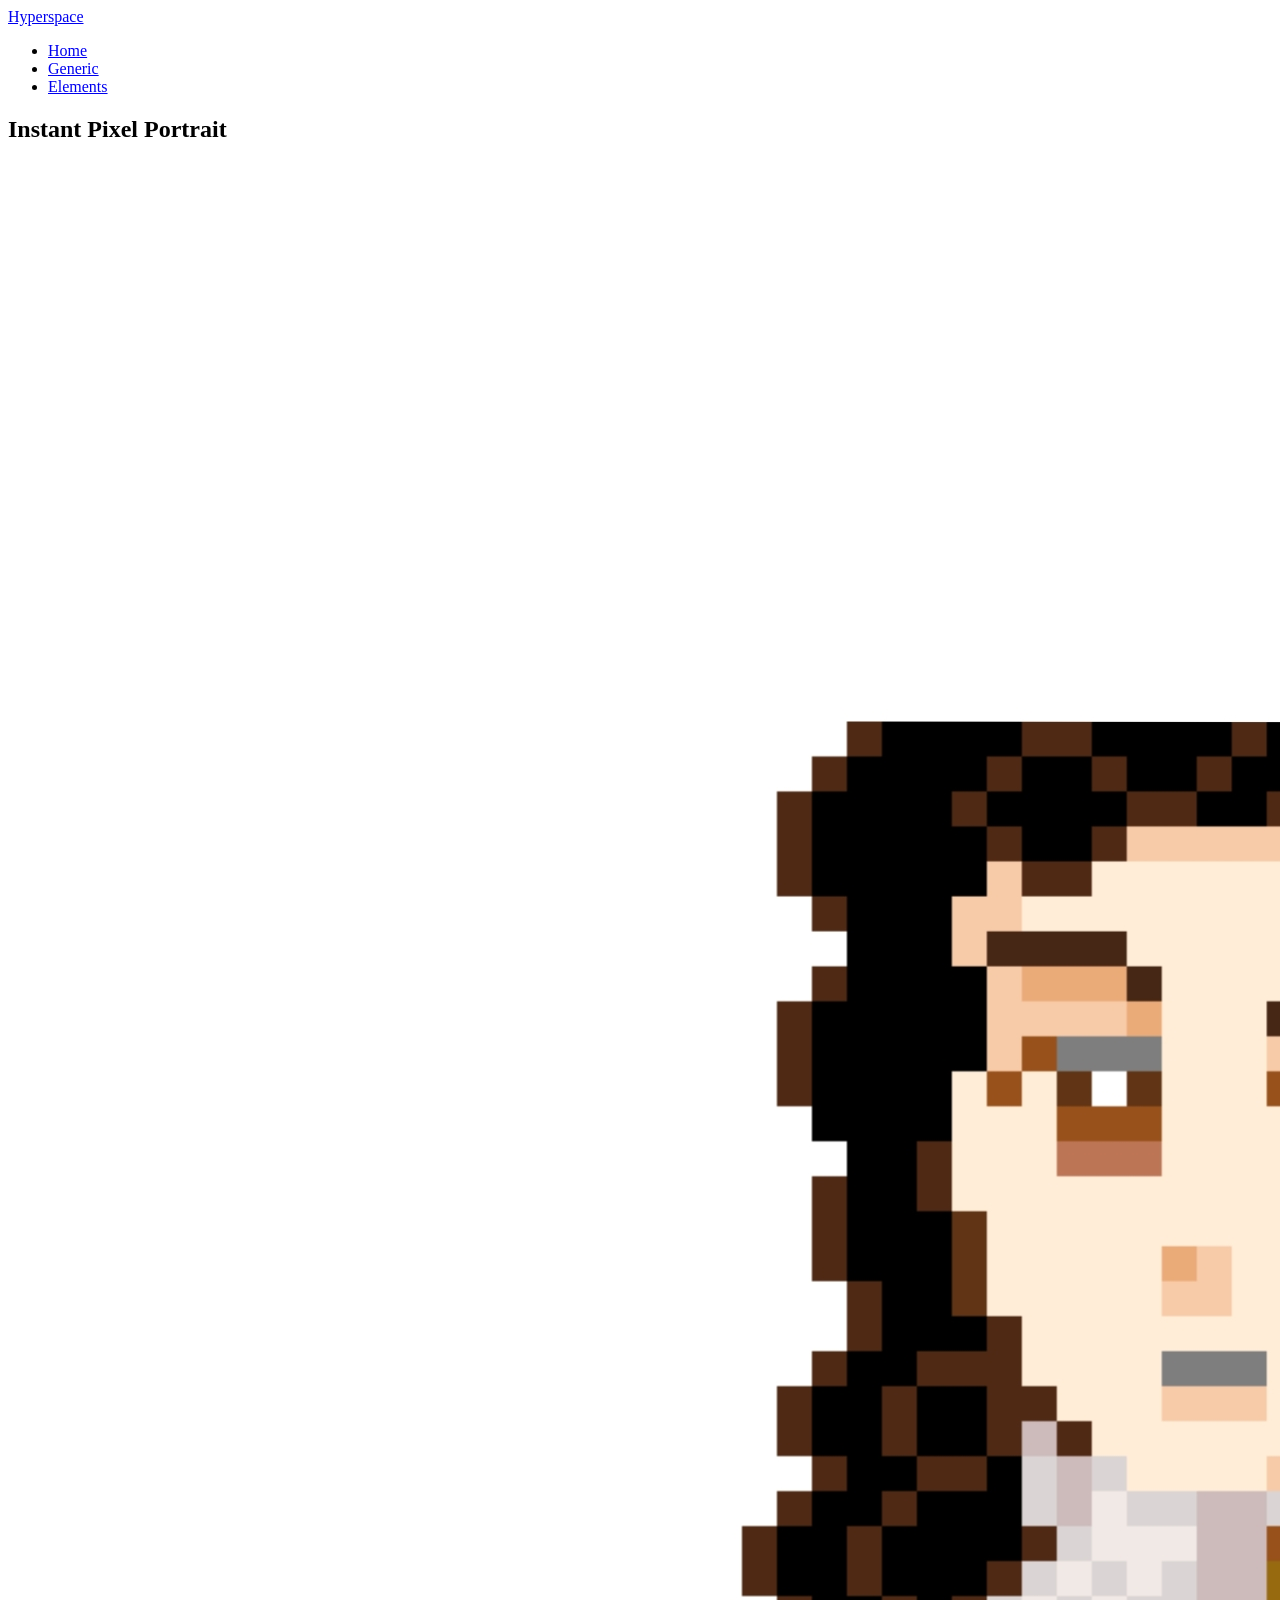
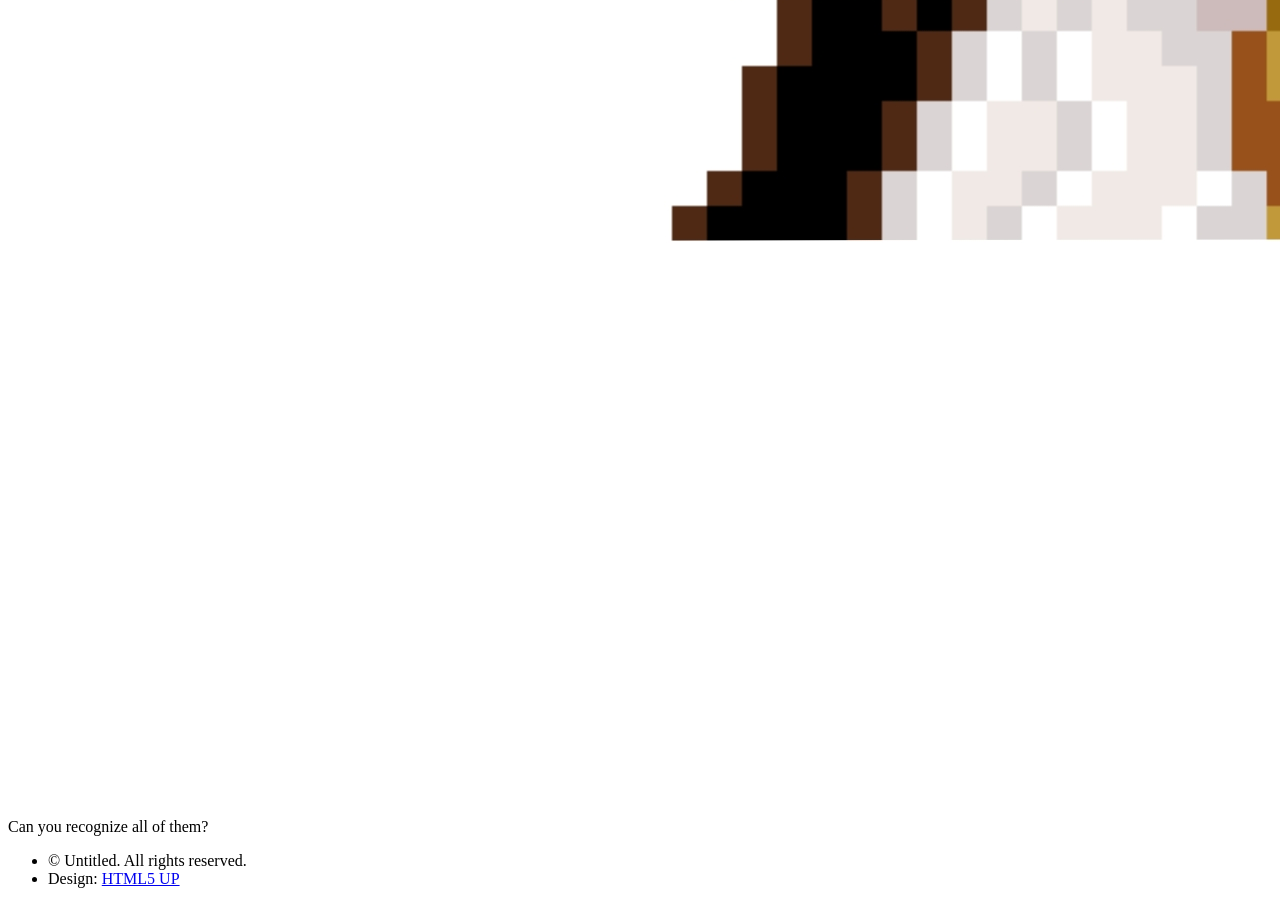
==== generic.html @ 54be9de3 "Add files via upload" ====
<!DOCTYPE HTML>
<!--
	Hyperspace by HTML5 UP
	html5up.net | @ajlkn
	Free for personal and commercial use under the CCA 3.0 license (html5up.net/license)
-->
<html>
	<head>
		<title>Generic - Hyperspace by HTML5 UP</title>
		<meta charset="utf-8" />
		<meta name="viewport" content="width=device-width, initial-scale=1, user-scalable=no" />
		<link rel="stylesheet" href="assets/css/main.css" />
		<noscript><link rel="stylesheet" href="assets/css/noscript.css" /></noscript>
	</head>
	<body class="is-preload">

		<!-- Header -->
			<header id="header">
				<a href="index.html" class="title">Hyperspace</a>
				<nav>
					<ul>
						<li><a href="index.html">Home</a></li>
						<li><a href="generic.html" class="active">Generic</a></li>
						<li><a href="elements.html">Elements</a></li>
					</ul>
				</nav>
			</header>

		<!-- Wrapper -->
			<div id="wrapper">

				<!-- Main -->
					<section id="main" class="wrapper">
						<div class="inner">
							<h1 class="major">Instant Pixel Portrait</h1>
							<span class="image fit"><img src="images/pic04.jpg" alt="" /></span>
							<p>Can you recognize all of them?</p>
						</div>
					</section>

			</div>

		<!-- Footer -->
			<footer id="footer" class="wrapper alt">
				<div class="inner">
					<ul class="menu">
						<li>&copy; Untitled. All rights reserved.</li><li>Design: <a href="http://html5up.net">HTML5 UP</a></li>
					</ul>
				</div>
			</footer>

		<!-- Scripts -->
			<script src="assets/js/jquery.min.js"></script>
			<script src="assets/js/jquery.scrollex.min.js"></script>
			<script src="assets/js/jquery.scrolly.min.js"></script>
			<script src="assets/js/browser.min.js"></script>
			<script src="assets/js/breakpoints.min.js"></script>
			<script src="assets/js/util.js"></script>
			<script src="assets/js/main.js"></script>

	</body>
</html>
---- assets/css/main.css ----
@import url(fontawesome-all.min.css);

/*
	Hyperspace by HTML5 UP
	html5up.net | @ajlkn
	Free for personal and commercial use under the CCA 3.0 license (html5up.net/license)
*/

html, body, div, span, applet, object,
iframe, h1, h2, h3, h4, h5, h6, p, blockquote,
pre, a, abbr, acronym, address, big, cite,
code, del, dfn, em, img, ins, kbd, q, s, samp,
small, strike, strong, sub, sup, tt, var, b,
u, i, center, dl, dt, dd, ol, ul, li, fieldset,
form, label, legend, table, caption, tbody,
tfoot, thead, tr, th, td, article, aside,
canvas, details, embed, figure, figcaption,
footer, header, hgroup, menu, nav, output, ruby,
section, summary, time, mark, audio, video {
	margin: 0;
	padding: 0;
	border: 0;
	font-size: 100%;
	font: inherit;
	vertical-align: baseline;}

article, aside, details, figcaption, figure,
footer, header, hgroup, menu, nav, section {
	display: block;}

body {
	line-height: 1;
}

ol, ul {
	list-style: none;
}

blockquote, q {
	quotes: none;
}

	blockquote:before, blockquote:after, q:before, q:after {
		content: '';
		content: none;
	}

table {
	border-collapse: collapse;
	border-spacing: 0;
}

body {
	-webkit-text-size-adjust: none;
}

mark {
	background-color: transparent;
	color: inherit;
}

input::-moz-focus-inner {
	border: 0;
	padding: 0;
}

input, select, textarea {
	-moz-appearance: none;
	-webkit-appearance: none;
	-ms-appearance: none;
	appearance: none;
}

/* Basic */

	@-ms-viewport {
		width: device-width;
	}

	body {
		-ms-overflow-style: scrollbar;
	}

	@media screen and (max-width: 480px) {

		html, body {
			min-width: 320px;
		}

	}

	html {
		box-sizing: border-box;
	}

	*, *:before, *:after {
		box-sizing: inherit;
	}

	body {
		background: #312450;
	}

		body.is-preload *, body.is-preload *:before, body.is-preload *:after {
			-moz-animation: none !important;
			-webkit-animation: none !important;
			-ms-animation: none !important;
			animation: none !important;
			-moz-transition: none !important;
			-webkit-transition: none !important;
			-ms-transition: none !important;
			transition: none !important;
		}

/* Type */

	body, input, select, textarea {
		color: rgba(255, 255, 255, 0.55);
		font-family: Arial, Helvetica, sans-serif;
		font-size: 16.5pt;
		font-weight: normal;
		line-height: 1.75;
	}

		@media screen and (max-width: 1680px) {

			body, input, select, textarea {
				font-size: 13pt;
			}

		}

		@media screen and (max-width: 1280px) {

			body, input, select, textarea {
				font-size: 12pt;
			}

		}

		@media screen and (max-width: 360px) {

			body, input, select, textarea {
				font-size: 11pt;
			}

		}

	a {
		-moz-transition: color 0.2s ease, border-bottom-color 0.2s ease;
		-webkit-transition: color 0.2s ease, border-bottom-color 0.2s ease;
		-ms-transition: color 0.2s ease, border-bottom-color 0.2s ease;
		transition: color 0.2s ease, border-bottom-color 0.2s ease;
		border-bottom: dotted 1px rgba(255, 255, 255, 0.35);
		color: inherit;
		text-decoration: none;
	}

		a:hover {
			border-bottom-color: transparent;
			color: #ffffff;
		}

	strong, b {
		color: #ffffff;
		font-weight: bold;
	}

	em, i {
		font-style: italic;
	}

	p {
		margin: 0 0 2em 0;
	}

	h1, h2, h3, h4, h5, h6 {
		color: #ffffff;
		font-weight: bold;
		line-height: 1.5;
		margin: 0 0 0.5em 0;
	}

		h1 a, h2 a, h3 a, h4 a, h5 a, h6 a {
			color: inherit;
			text-decoration: none;
		}

	h1 {
		font-size: 2.75em;
	}

		h1.major {
			margin: 0 0 1.3em 0;
			position: relative;
			padding-bottom: 0.35em;
		}

			h1.major:after {
				background-image: -moz-linear-gradient(to right, #5e42a6, #b74e91);
				background-image: -webkit-linear-gradient(to right, #5e42a6, #b74e91);
				background-image: -ms-linear-gradient(to right, #5e42a6, #b74e91);
				background-image: linear-gradient(to right, #5e42a6, #b74e91);
				-moz-transition: max-width 0.2s ease;
				-webkit-transition: max-width 0.2s ease;
				-ms-transition: max-width 0.2s ease;
				transition: max-width 0.2s ease;
				border-radius: 0.2em;
				bottom: 0;
				content: '';
				height: 0.05em;
				position: absolute;
				right: 0;
				width: 100%;
			}

	h2 {
		font-size: 1.75em;
	}

	h3 {
		font-size: 1.1em;
	}

	h4 {
		font-size: 1em;
	}

	h5 {
		font-size: 0.8em;
	}

	h6 {
		font-size: 0.6em;
	}

	@media screen and (max-width: 736px) {

		h1 {
			font-size: 2em;
		}

		h2 {
			font-size: 1.25em;
		}

		h3 {
			font-size: 1em;
		}

		h4 {
			font-size: 0.8em;
		}

		h5 {
			font-size: 0.6em;
		}

		h6 {
			font-size: 0.6em;
		}

	}

	sub {
		font-size: 0.8em;
		position: relative;
		top: 0.5em;
	}

	sup {
		font-size: 0.8em;
		position: relative;
		top: -0.5em;
	}

	blockquote {
		border-left: solid 4px rgba(255, 255, 255, 0.15);
		font-style: italic;
		margin: 0 0 2em 0;
		padding: 0.5em 0 0.5em 2em;
	}

	code {
		background: rgba(255, 255, 255, 0.05);
		border-radius: 0.25em;
		border: solid 1px rgba(255, 255, 255, 0.15);
		font-family: "Courier New", monospace;
		font-size: 0.9em;
		margin: 0 0.25em;
		padding: 0.25em 0.65em;
	}

	pre {
		-webkit-overflow-scrolling: touch;
		font-family: "Courier New", monospace;
		font-size: 0.9em;
		margin: 0 0 2em 0;
	}

		pre code {
			display: block;
			line-height: 1.75em;
			padding: 1em 1.5em;
			overflow-x: auto;
		}

	hr {
		border: 0;
		border-bottom: solid 1px rgba(255, 255, 255, 0.15);
		margin: 2em 0;
	}

		hr.major {
			margin: 3em 0;
		}

	.align-left {
		text-align: left;
	}

	.align-center {
		text-align: center;
	}

	.align-right {
		text-align: right;
	}

/* Row */

	.row {
		display: flex;
		flex-wrap: wrap;
		box-sizing: border-box;
		align-items: stretch;
	}

		.row > * {
			box-sizing: border-box;
		}

		.row.gtr-uniform > * > :last-child {
			margin-bottom: 0;
		}

		.row.aln-left {
			justify-content: flex-start;
		}

		.row.aln-center {
			justify-content: center;
		}

		.row.aln-right {
			justify-content: flex-end;
		}

		.row.aln-top {
			align-items: flex-start;
		}

		.row.aln-middle {
			align-items: center;
		}

		.row.aln-bottom {
			align-items: flex-end;
		}

		.row > .imp {
			order: -1;
		}

		.row > .col-1 {
			width: 8.33333%;
		}

		.row > .off-1 {
			margin-left: 8.33333%;
		}

		.row > .col-2 {
			width: 16.66667%;
		}

		.row > .off-2 {
			margin-left: 16.66667%;
		}

		.row > .col-3 {
			width: 25%;
		}

		.row > .off-3 {
			margin-left: 25%;
		}

		.row > .col-4 {
			width: 33.33333%;
		}

		.row > .off-4 {
			margin-left: 33.33333%;
		}

		.row > .col-5 {
			width: 41.66667%;
		}

		.row > .off-5 {
			margin-left: 41.66667%;
		}

		.row > .col-6 {
			width: 50%;
		}

		.row > .off-6 {
			margin-left: 50%;
		}

		.row > .col-7 {
			width: 58.33333%;
		}

		.row > .off-7 {
			margin-left: 58.33333%;
		}

		.row > .col-8 {
			width: 66.66667%;
		}

		.row > .off-8 {
			margin-left: 66.66667%;
		}

		.row > .col-9 {
			width: 75%;
		}

		.row > .off-9 {
			margin-left: 75%;
		}

		.row > .col-10 {
			width: 83.33333%;
		}

		.row > .off-10 {
			margin-left: 83.33333%;
		}

		.row > .col-11 {
			width: 91.66667%;
		}

		.row > .off-11 {
			margin-left: 91.66667%;
		}

		.row > .col-12 {
			width: 100%;
		}

		.row > .off-12 {
			margin-left: 100%;
		}

		.row.gtr-0 {
			margin-top: 0;
			margin-left: 0em;
		}

			.row.gtr-0 > * {
				padding: 0 0 0 0em;
			}

			.row.gtr-0.gtr-uniform {
				margin-top: 0em;
			}

				.row.gtr-0.gtr-uniform > * {
					padding-top: 0em;
				}

		.row.gtr-25 {
			margin-top: 0;
			margin-left: -0.375em;
		}

			.row.gtr-25 > * {
				padding: 0 0 0 0.375em;
			}

			.row.gtr-25.gtr-uniform {
				margin-top: -0.375em;
			}

				.row.gtr-25.gtr-uniform > * {
					padding-top: 0.375em;
				}

		.row.gtr-50 {
			margin-top: 0;
			margin-left: -0.75em;
		}

			.row.gtr-50 > * {
				padding: 0 0 0 0.75em;
			}

			.row.gtr-50.gtr-uniform {
				margin-top: -0.75em;
			}

				.row.gtr-50.gtr-uniform > * {
					padding-top: 0.75em;
				}

		.row {
			margin-top: 0;
			margin-left: -1.5em;
		}

			.row > * {
				padding: 0 0 0 1.5em;
			}

			.row.gtr-uniform {
				margin-top: -1.5em;
			}

				.row.gtr-uniform > * {
					padding-top: 1.5em;
				}

		.row.gtr-150 {
			margin-top: 0;
			margin-left: -2.25em;
		}

			.row.gtr-150 > * {
				padding: 0 0 0 2.25em;
			}

			.row.gtr-150.gtr-uniform {
				margin-top: -2.25em;
			}

				.row.gtr-150.gtr-uniform > * {
					padding-top: 2.25em;
				}

		.row.gtr-200 {
			margin-top: 0;
			margin-left: -3em;
		}

			.row.gtr-200 > * {
				padding: 0 0 0 3em;
			}

			.row.gtr-200.gtr-uniform {
				margin-top: -3em;
			}

				.row.gtr-200.gtr-uniform > * {
					padding-top: 3em;
				}

		@media screen and (max-width: 1680px) {

			.row {
				display: flex;
				flex-wrap: wrap;
				box-sizing: border-box;
				align-items: stretch;
			}

				.row > * {
					box-sizing: border-box;
				}

				.row.gtr-uniform > * > :last-child {
					margin-bottom: 0;
				}

				.row.aln-left {
					justify-content: flex-start;
				}

				.row.aln-center {
					justify-content: center;
				}

				.row.aln-right {
					justify-content: flex-end;
				}

				.row.aln-top {
					align-items: flex-start;
				}

				.row.aln-middle {
					align-items: center;
				}

				.row.aln-bottom {
					align-items: flex-end;
				}

				.row > .imp-xlarge {
					order: -1;
				}

				.row > .col-1-xlarge {
					width: 8.33333%;
				}

				.row > .off-1-xlarge {
					margin-left: 8.33333%;
				}

				.row > .col-2-xlarge {
					width: 16.66667%;
				}

				.row > .off-2-xlarge {
					margin-left: 16.66667%;
				}

				.row > .col-3-xlarge {
					width: 25%;
				}

				.row > .off-3-xlarge {
					margin-left: 25%;
				}

				.row > .col-4-xlarge {
					width: 33.33333%;
				}

				.row > .off-4-xlarge {
					margin-left: 33.33333%;
				}

				.row > .col-5-xlarge {
					width: 41.66667%;
				}

				.row > .off-5-xlarge {
					margin-left: 41.66667%;
				}

				.row > .col-6-xlarge {
					width: 50%;
				}

				.row > .off-6-xlarge {
					margin-left: 50%;
				}

				.row > .col-7-xlarge {
					width: 58.33333%;
				}

				.row > .off-7-xlarge {
					margin-left: 58.33333%;
				}

				.row > .col-8-xlarge {
					width: 66.66667%;
				}

				.row > .off-8-xlarge {
					margin-left: 66.66667%;
				}

				.row > .col-9-xlarge {
					width: 75%;
				}

				.row > .off-9-xlarge {
					margin-left: 75%;
				}

				.row > .col-10-xlarge {
					width: 83.33333%;
				}

				.row > .off-10-xlarge {
					margin-left: 83.33333%;
				}

				.row > .col-11-xlarge {
					width: 91.66667%;
				}

				.row > .off-11-xlarge {
					margin-left: 91.66667%;
				}

				.row > .col-12-xlarge {
					width: 100%;
				}

				.row > .off-12-xlarge {
					margin-left: 100%;
				}

				.row.gtr-0 {
					margin-top: 0;
					margin-left: 0em;
				}

					.row.gtr-0 > * {
						padding: 0 0 0 0em;
					}

					.row.gtr-0.gtr-uniform {
						margin-top: 0em;
					}

						.row.gtr-0.gtr-uniform > * {
							padding-top: 0em;
						}

				.row.gtr-25 {
					margin-top: 0;
					margin-left: -0.375em;
				}

					.row.gtr-25 > * {
						padding: 0 0 0 0.375em;
					}

					.row.gtr-25.gtr-uniform {
						margin-top: -0.375em;
					}

						.row.gtr-25.gtr-uniform > * {
							padding-top: 0.375em;
						}

				.row.gtr-50 {
					margin-top: 0;
					margin-left: -0.75em;
				}

					.row.gtr-50 > * {
						padding: 0 0 0 0.75em;
					}

					.row.gtr-50.gtr-uniform {
						margin-top: -0.75em;
					}

						.row.gtr-50.gtr-uniform > * {
							padding-top: 0.75em;
						}

				.row {
					margin-top: 0;
					margin-left: -1.5em;
				}

					.row > * {
						padding: 0 0 0 1.5em;
					}

					.row.gtr-uniform {
						margin-top: -1.5em;
					}

						.row.gtr-uniform > * {
							padding-top: 1.5em;
						}

				.row.gtr-150 {
					margin-top: 0;
					margin-left: -2.25em;
				}

					.row.gtr-150 > * {
						padding: 0 0 0 2.25em;
					}

					.row.gtr-150.gtr-uniform {
						margin-top: -2.25em;
					}

						.row.gtr-150.gtr-uniform > * {
							padding-top: 2.25em;
						}

				.row.gtr-200 {
					margin-top: 0;
					margin-left: -3em;
				}

					.row.gtr-200 > * {
						padding: 0 0 0 3em;
					}

					.row.gtr-200.gtr-uniform {
						margin-top: -3em;
					}

						.row.gtr-200.gtr-uniform > * {
							padding-top: 3em;
						}

		}

		@media screen and (max-width: 1280px) {

			.row {
				display: flex;
				flex-wrap: wrap;
				box-sizing: border-box;
				align-items: stretch;
			}

				.row > * {
					box-sizing: border-box;
				}

				.row.gtr-uniform > * > :last-child {
					margin-bottom: 0;
				}

				.row.aln-left {
					justify-content: flex-start;
				}

				.row.aln-center {
					justify-content: center;
				}

				.row.aln-right {
					justify-content: flex-end;
				}

				.row.aln-top {
					align-items: flex-start;
				}

				.row.aln-middle {
					align-items: center;
				}

				.row.aln-bottom {
					align-items: flex-end;
				}

				.row > .imp-large {
					order: -1;
				}

				.row > .col-1-large {
					width: 8.33333%;
				}

				.row > .off-1-large {
					margin-left: 8.33333%;
				}

				.row > .col-2-large {
					width: 16.66667%;
				}

				.row > .off-2-large {
					margin-left: 16.66667%;
				}

				.row > .col-3-large {
					width: 25%;
				}

				.row > .off-3-large {
					margin-left: 25%;
				}

				.row > .col-4-large {
					width: 33.33333%;
				}

				.row > .off-4-large {
					margin-left: 33.33333%;
				}

				.row > .col-5-large {
					width: 41.66667%;
				}

				.row > .off-5-large {
					margin-left: 41.66667%;
				}

				.row > .col-6-large {
					width: 50%;
				}

				.row > .off-6-large {
					margin-left: 50%;
				}

				.row > .col-7-large {
					width: 58.33333%;
				}

				.row > .off-7-large {
					margin-left: 58.33333%;
				}

				.row > .col-8-large {
					width: 66.66667%;
				}

				.row > .off-8-large {
					margin-left: 66.66667%;
				}

				.row > .col-9-large {
					width: 75%;
				}

				.row > .off-9-large {
					margin-left: 75%;
				}

				.row > .col-10-large {
					width: 83.33333%;
				}

				.row > .off-10-large {
					margin-left: 83.33333%;
				}

				.row > .col-11-large {
					width: 91.66667%;
				}

				.row > .off-11-large {
					margin-left: 91.66667%;
				}

				.row > .col-12-large {
					width: 100%;
				}

				.row > .off-12-large {
					margin-left: 100%;
				}

				.row.gtr-0 {
					margin-top: 0;
					margin-left: 0em;
				}

					.row.gtr-0 > * {
						padding: 0 0 0 0em;
					}

					.row.gtr-0.gtr-uniform {
						margin-top: 0em;
					}

						.row.gtr-0.gtr-uniform > * {
							padding-top: 0em;
						}

				.row.gtr-25 {
					margin-top: 0;
					margin-left: -0.375em;
				}

					.row.gtr-25 > * {
						padding: 0 0 0 0.375em;
					}

					.row.gtr-25.gtr-uniform {
						margin-top: -0.375em;
					}

						.row.gtr-25.gtr-uniform > * {
							padding-top: 0.375em;
						}

				.row.gtr-50 {
					margin-top: 0;
					margin-left: -0.75em;
				}

					.row.gtr-50 > * {
						padding: 0 0 0 0.75em;
					}

					.row.gtr-50.gtr-uniform {
						margin-top: -0.75em;
					}

						.row.gtr-50.gtr-uniform > * {
							padding-top: 0.75em;
						}

				.row {
					margin-top: 0;
					margin-left: -1.5em;
				}

					.row > * {
						padding: 0 0 0 1.5em;
					}

					.row.gtr-uniform {
						margin-top: -1.5em;
					}

						.row.gtr-uniform > * {
							padding-top: 1.5em;
						}

				.row.gtr-150 {
					margin-top: 0;
					margin-left: -2.25em;
				}

					.row.gtr-150 > * {
						padding: 0 0 0 2.25em;
					}

					.row.gtr-150.gtr-uniform {
						margin-top: -2.25em;
					}

						.row.gtr-150.gtr-uniform > * {
							padding-top: 2.25em;
						}

				.row.gtr-200 {
					margin-top: 0;
					margin-left: -3em;
				}

					.row.gtr-200 > * {
						padding: 0 0 0 3em;
					}

					.row.gtr-200.gtr-uniform {
						margin-top: -3em;
					}

						.row.gtr-200.gtr-uniform > * {
							padding-top: 3em;
						}

		}

		@media screen and (max-width: 980px) {

			.row {
				display: flex;
				flex-wrap: wrap;
				box-sizing: border-box;
				align-items: stretch;
			}

				.row > * {
					box-sizing: border-box;
				}

				.row.gtr-uniform > * > :last-child {
					margin-bottom: 0;
				}

				.row.aln-left {
					justify-content: flex-start;
				}

				.row.aln-center {
					justify-content: center;
				}

				.row.aln-right {
					justify-content: flex-end;
				}

				.row.aln-top {
					align-items: flex-start;
				}

				.row.aln-middle {
					align-items: center;
				}

				.row.aln-bottom {
					align-items: flex-end;
				}

				.row > .imp-medium {
					order: -1;
				}

				.row > .col-1-medium {
					width: 8.33333%;
				}

				.row > .off-1-medium {
					margin-left: 8.33333%;
				}

				.row > .col-2-medium {
					width: 16.66667%;
				}

				.row > .off-2-medium {
					margin-left: 16.66667%;
				}

				.row > .col-3-medium {
					width: 25%;
				}

				.row > .off-3-medium {
					margin-left: 25%;
				}

				.row > .col-4-medium {
					width: 33.33333%;
				}

				.row > .off-4-medium {
					margin-left: 33.33333%;
				}

				.row > .col-5-medium {
					width: 41.66667%;
				}

				.row > .off-5-medium {
					margin-left: 41.66667%;
				}

				.row > .col-6-medium {
					width: 50%;
				}

				.row > .off-6-medium {
					margin-left: 50%;
				}

				.row > .col-7-medium {
					width: 58.33333%;
				}

				.row > .off-7-medium {
					margin-left: 58.33333%;
				}

				.row > .col-8-medium {
					width: 66.66667%;
				}

				.row > .off-8-medium {
					margin-left: 66.66667%;
				}

				.row > .col-9-medium {
					width: 75%;
				}

				.row > .off-9-medium {
					margin-left: 75%;
				}

				.row > .col-10-medium {
					width: 83.33333%;
				}

				.row > .off-10-medium {
					margin-left: 83.33333%;
				}

				.row > .col-11-medium {
					width: 91.66667%;
				}

				.row > .off-11-medium {
					margin-left: 91.66667%;
				}

				.row > .col-12-medium {
					width: 100%;
				}

				.row > .off-12-medium {
					margin-left: 100%;
				}

				.row.gtr-0 {
					margin-top: 0;
					margin-left: 0em;
				}

					.row.gtr-0 > * {
						padding: 0 0 0 0em;
					}

					.row.gtr-0.gtr-uniform {
						margin-top: 0em;
					}

						.row.gtr-0.gtr-uniform > * {
							padding-top: 0em;
						}

				.row.gtr-25 {
					margin-top: 0;
					margin-left: -0.375em;
				}

					.row.gtr-25 > * {
						padding: 0 0 0 0.375em;
					}

					.row.gtr-25.gtr-uniform {
						margin-top: -0.375em;
					}

						.row.gtr-25.gtr-uniform > * {
							padding-top: 0.375em;
						}

				.row.gtr-50 {
					margin-top: 0;
					margin-left: -0.75em;
				}

					.row.gtr-50 > * {
						padding: 0 0 0 0.75em;
					}

					.row.gtr-50.gtr-uniform {
						margin-top: -0.75em;
					}

						.row.gtr-50.gtr-uniform > * {
							padding-top: 0.75em;
						}

				.row {
					margin-top: 0;
					margin-left: -1.5em;
				}

					.row > * {
						padding: 0 0 0 1.5em;
					}

					.row.gtr-uniform {
						margin-top: -1.5em;
					}

						.row.gtr-uniform > * {
							padding-top: 1.5em;
						}

				.row.gtr-150 {
					margin-top: 0;
					margin-left: -2.25em;
				}

					.row.gtr-150 > * {
						padding: 0 0 0 2.25em;
					}

					.row.gtr-150.gtr-uniform {
						margin-top: -2.25em;
					}

						.row.gtr-150.gtr-uniform > * {
							padding-top: 2.25em;
						}

				.row.gtr-200 {
					margin-top: 0;
					margin-left: -3em;
				}

					.row.gtr-200 > * {
						padding: 0 0 0 3em;
					}

					.row.gtr-200.gtr-uniform {
						margin-top: -3em;
					}

						.row.gtr-200.gtr-uniform > * {
							padding-top: 3em;
						}

		}

		@media screen and (max-width: 736px) {

			.row {
				display: flex;
				flex-wrap: wrap;
				box-sizing: border-box;
				align-items: stretch;
			}

				.row > * {
					box-sizing: border-box;
				}

				.row.gtr-uniform > * > :last-child {
					margin-bottom: 0;
				}

				.row.aln-left {
					justify-content: flex-start;
				}

				.row.aln-center {
					justify-content: center;
				}

				.row.aln-right {
					justify-content: flex-end;
				}

				.row.aln-top {
					align-items: flex-start;
				}

				.row.aln-middle {
					align-items: center;
				}

				.row.aln-bottom {
					align-items: flex-end;
				}

				.row > .imp-small {
					order: -1;
				}

				.row > .col-1-small {
					width: 8.33333%;
				}

				.row > .off-1-small {
					margin-left: 8.33333%;
				}

				.row > .col-2-small {
					width: 16.66667%;
				}

				.row > .off-2-small {
					margin-left: 16.66667%;
				}

				.row > .col-3-small {
					width: 25%;
				}

				.row > .off-3-small {
					margin-left: 25%;
				}

				.row > .col-4-small {
					width: 33.33333%;
				}

				.row > .off-4-small {
					margin-left: 33.33333%;
				}

				.row > .col-5-small {
					width: 41.66667%;
				}

				.row > .off-5-small {
					margin-left: 41.66667%;
				}

				.row > .col-6-small {
					width: 50%;
				}

				.row > .off-6-small {
					margin-left: 50%;
				}

				.row > .col-7-small {
					width: 58.33333%;
				}

				.row > .off-7-small {
					margin-left: 58.33333%;
				}

				.row > .col-8-small {
					width: 66.66667%;
				}

				.row > .off-8-small {
					margin-left: 66.66667%;
				}

				.row > .col-9-small {
					width: 75%;
				}

				.row > .off-9-small {
					margin-left: 75%;
				}

				.row > .col-10-small {
					width: 83.33333%;
				}

				.row > .off-10-small {
					margin-left: 83.33333%;
				}

				.row > .col-11-small {
					width: 91.66667%;
				}

				.row > .off-11-small {
					margin-left: 91.66667%;
				}

				.row > .col-12-small {
					width: 100%;
				}

				.row > .off-12-small {
					margin-left: 100%;
				}

				.row.gtr-0 {
					margin-top: 0;
					margin-left: 0em;
				}

					.row.gtr-0 > * {
						padding: 0 0 0 0em;
					}

					.row.gtr-0.gtr-uniform {
						margin-top: 0em;
					}

						.row.gtr-0.gtr-uniform > * {
							padding-top: 0em;
						}

				.row.gtr-25 {
					margin-top: 0;
					margin-left: -0.375em;
				}

					.row.gtr-25 > * {
						padding: 0 0 0 0.375em;
					}

					.row.gtr-25.gtr-uniform {
						margin-top: -0.375em;
					}

						.row.gtr-25.gtr-uniform > * {
							padding-top: 0.375em;
						}

				.row.gtr-50 {
					margin-top: 0;
					margin-left: -0.75em;
				}

					.row.gtr-50 > * {
						padding: 0 0 0 0.75em;
					}

					.row.gtr-50.gtr-uniform {
						margin-top: -0.75em;
					}

						.row.gtr-50.gtr-uniform > * {
							padding-top: 0.75em;
						}

				.row {
					margin-top: 0;
					margin-left: -1.5em;
				}

					.row > * {
						padding: 0 0 0 1.5em;
					}

					.row.gtr-uniform {
						margin-top: -1.5em;
					}

						.row.gtr-uniform > * {
							padding-top: 1.5em;
						}

				.row.gtr-150 {
					margin-top: 0;
					margin-left: -2.25em;
				}

					.row.gtr-150 > * {
						padding: 0 0 0 2.25em;
					}

					.row.gtr-150.gtr-uniform {
						margin-top: -2.25em;
					}

						.row.gtr-150.gtr-uniform > * {
							padding-top: 2.25em;
						}

				.row.gtr-200 {
					margin-top: 0;
					margin-left: -3em;
				}

					.row.gtr-200 > * {
						padding: 0 0 0 3em;
					}

					.row.gtr-200.gtr-uniform {
						margin-top: -3em;
					}

						.row.gtr-200.gtr-uniform > * {
							padding-top: 3em;
						}

		}

		@media screen and (max-width: 480px) {

			.row {
				display: flex;
				flex-wrap: wrap;
				box-sizing: border-box;
				align-items: stretch;
			}

				.row > * {
					box-sizing: border-box;
				}

				.row.gtr-uniform > * > :last-child {
					margin-bottom: 0;
				}

				.row.aln-left {
					justify-content: flex-start;
				}

				.row.aln-center {
					justify-content: center;
				}

				.row.aln-right {
					justify-content: flex-end;
				}

				.row.aln-top {
					align-items: flex-start;
				}

				.row.aln-middle {
					align-items: center;
				}

				.row.aln-bottom {
					align-items: flex-end;
				}

				.row > .imp-xsmall {
					order: -1;
				}

				.row > .col-1-xsmall {
					width: 8.33333%;
				}

				.row > .off-1-xsmall {
					margin-left: 8.33333%;
				}

				.row > .col-2-xsmall {
					width: 16.66667%;
				}

				.row > .off-2-xsmall {
					margin-left: 16.66667%;
				}

				.row > .col-3-xsmall {
					width: 25%;
				}

				.row > .off-3-xsmall {
					margin-left: 25%;
				}

				.row > .col-4-xsmall {
					width: 33.33333%;
				}

				.row > .off-4-xsmall {
					margin-left: 33.33333%;
				}

				.row > .col-5-xsmall {
					width: 41.66667%;
				}

				.row > .off-5-xsmall {
					margin-left: 41.66667%;
				}

				.row > .col-6-xsmall {
					width: 50%;
				}

				.row > .off-6-xsmall {
					margin-left: 50%;
				}

				.row > .col-7-xsmall {
					width: 58.33333%;
				}

				.row > .off-7-xsmall {
					margin-left: 58.33333%;
				}

				.row > .col-8-xsmall {
					width: 66.66667%;
				}

				.row > .off-8-xsmall {
					margin-left: 66.66667%;
				}

				.row > .col-9-xsmall {
					width: 75%;
				}

				.row > .off-9-xsmall {
					margin-left: 75%;
				}

				.row > .col-10-xsmall {
					width: 83.33333%;
				}

				.row > .off-10-xsmall {
					margin-left: 83.33333%;
				}

				.row > .col-11-xsmall {
					width: 91.66667%;
				}

				.row > .off-11-xsmall {
					margin-left: 91.66667%;
				}

				.row > .col-12-xsmall {
					width: 100%;
				}

				.row > .off-12-xsmall {
					margin-left: 100%;
				}

				.row.gtr-0 {
					margin-top: 0;
					margin-left: 0em;
				}

					.row.gtr-0 > * {
						padding: 0 0 0 0em;
					}

					.row.gtr-0.gtr-uniform {
						margin-top: 0em;
					}

						.row.gtr-0.gtr-uniform > * {
							padding-top: 0em;
						}

				.row.gtr-25 {
					margin-top: 0;
					margin-left: -0.375em;
				}

					.row.gtr-25 > * {
						padding: 0 0 0 0.375em;
					}

					.row.gtr-25.gtr-uniform {
						margin-top: -0.375em;
					}

						.row.gtr-25.gtr-uniform > * {
							padding-top: 0.375em;
						}

				.row.gtr-50 {
					margin-top: 0;
					margin-left: -0.75em;
				}

					.row.gtr-50 > * {
						padding: 0 0 0 0.75em;
					}

					.row.gtr-50.gtr-uniform {
						margin-top: -0.75em;
					}

						.row.gtr-50.gtr-uniform > * {
							padding-top: 0.75em;
						}

				.row {
					margin-top: 0;
					margin-left: -1.5em;
				}

					.row > * {
						padding: 0 0 0 1.5em;
					}

					.row.gtr-uniform {
						margin-top: -1.5em;
					}

						.row.gtr-uniform > * {
							padding-top: 1.5em;
						}

				.row.gtr-150 {
					margin-top: 0;
					margin-left: -2.25em;
				}

					.row.gtr-150 > * {
						padding: 0 0 0 2.25em;
					}

					.row.gtr-150.gtr-uniform {
						margin-top: -2.25em;
					}

						.row.gtr-150.gtr-uniform > * {
							padding-top: 2.25em;
						}

				.row.gtr-200 {
					margin-top: 0;
					margin-left: -3em;
				}

					.row.gtr-200 > * {
						padding: 0 0 0 3em;
					}

					.row.gtr-200.gtr-uniform {
						margin-top: -3em;
					}

						.row.gtr-200.gtr-uniform > * {
							padding-top: 3em;
						}

		}

/* Box */

	.box {
		border-radius: 0.25em;
		border: solid 1px rgba(255, 255, 255, 0.15);
		margin-bottom: 2em;
		padding: 1.5em;
	}

		.box > :last-child,
		.box > :last-child > :last-child,
		.box > :last-child > :last-child > :last-child {
			margin-bottom: 0;
		}

		.box.alt {
			border: 0;
			border-radius: 0;
			padding: 0;
		}

/* Button */

	input[type="submit"],
	input[type="reset"],
	input[type="button"],
	button,
	.button {
		-moz-appearance: none;
		-webkit-appearance: none;
		-ms-appearance: none;
		appearance: none;
		-moz-transition: border-color 0.2s ease;
		-webkit-transition: border-color 0.2s ease;
		-ms-transition: border-color 0.2s ease;
		transition: border-color 0.2s ease;
		background-color: transparent;
		border: solid 1px !important;
		border-color: rgba(255, 255, 255, 0.15) !important;
		border-radius: 3em;
		color: #ffffff !important;
		cursor: pointer;
		display: inline-block;
		font-size: 0.6em;
		font-weight: bold;
		height: calc(4.75em + 2px);
		letter-spacing: 0.25em;
		line-height: 4.75em;
		outline: 0;
		padding: 0 3.75em;
		position: relative;
		text-align: center;
		text-decoration: none;
		text-transform: uppercase;
		white-space: nowrap;
	}

		input[type="submit"]:after,
		input[type="reset"]:after,
		input[type="button"]:after,
		button:after,
		.button:after {
			-moz-transform: scale(0.25);
			-webkit-transform: scale(0.25);
			-ms-transform: scale(0.25);
			transform: scale(0.25);
			pointer-events: none;
			-moz-transition: opacity 0.2s ease, -moz-transform 0.2s ease;
			-webkit-transition: opacity 0.2s ease, -webkit-transform 0.2s ease;
			-ms-transition: opacity 0.2s ease, -ms-transform 0.2s ease;
			transition: opacity 0.2s ease, transform 0.2s ease;
			background: #ffffff;
			border-radius: 3em;
			content: '';
			height: 100%;
			left: 0;
			opacity: 0;
			position: absolute;
			top: 0;
			width: 100%;
		}

		input[type="submit"].icon:before,
		input[type="reset"].icon:before,
		input[type="button"].icon:before,
		button.icon:before,
		.button.icon:before {
			margin-right: 0.75em;
		}

		input[type="submit"].fit,
		input[type="reset"].fit,
		input[type="button"].fit,
		button.fit,
		.button.fit {
			width: 100%;
		}

		input[type="submit"].small,
		input[type="reset"].small,
		input[type="button"].small,
		button.small,
		.button.small {
			font-size: 0.4em;
		}

		input[type="submit"].large,
		input[type="reset"].large,
		input[type="button"].large,
		button.large,
		.button.large {
			font-size: 0.8em;
		}

		input[type="submit"].primary,
		input[type="reset"].primary,
		input[type="button"].primary,
		button.primary,
		.button.primary {
			background-color: #ffffff;
			color: #312450 !important;
		}

			input[type="submit"].primary:after,
			input[type="reset"].primary:after,
			input[type="button"].primary:after,
			button.primary:after,
			.button.primary:after {
				display: none;
			}

		input[type="submit"].disabled, input[type="submit"]:disabled,
		input[type="reset"].disabled,
		input[type="reset"]:disabled,
		input[type="button"].disabled,
		input[type="button"]:disabled,
		button.disabled,
		button:disabled,
		.button.disabled,
		.button:disabled {
			cursor: default;
			opacity: 0.5;
			pointer-events: none;
		}

		input[type="submit"]:hover,
		input[type="reset"]:hover,
		input[type="button"]:hover,
		button:hover,
		.button:hover {
			border-color: rgba(255, 255, 255, 0.55) !important;
		}

			input[type="submit"]:hover:after,
			input[type="reset"]:hover:after,
			input[type="button"]:hover:after,
			button:hover:after,
			.button:hover:after {
				opacity: 0.05;
				-moz-transform: scale(1);
				-webkit-transform: scale(1);
				-ms-transform: scale(1);
				transform: scale(1);
			}

			input[type="submit"]:hover:active,
			input[type="reset"]:hover:active,
			input[type="button"]:hover:active,
			button:hover:active,
			.button:hover:active {
				border-color: #ffffff !important;
			}

				input[type="submit"]:hover:active:after,
				input[type="reset"]:hover:active:after,
				input[type="button"]:hover:active:after,
				button:hover:active:after,
				.button:hover:active:after {
					opacity: 0.1;
				}

/* Features */

	.features {
		display: -moz-flex;
		display: -webkit-flex;
		display: -ms-flex;
		display: flex;
		-moz-flex-wrap: wrap;
		-webkit-flex-wrap: wrap;
		-ms-flex-wrap: wrap;
		flex-wrap: wrap;
		border-radius: 0.25em;
		border: solid 1px rgba(255, 255, 255, 0.15);
		background: rgba(255, 255, 255, 0.05);
		margin: 0 0 2em 0;
	}

		.features section {
			padding: 3.5em 3em 1em 7em ;
			width: 50%;
			border-top: solid 1px rgba(255, 255, 255, 0.15);
			position: relative;
		}

			.features section:nth-child(-n + 2) {
				border-top-width: 0;
			}

			.features section:nth-child(2n) {
				border-left: solid 1px rgba(255, 255, 255, 0.15);
			}

			.features section .icon {
				-moz-transition: opacity 0.5s ease, -moz-transform 0.5s ease;
				-webkit-transition: opacity 0.5s ease, -webkit-transform 0.5s ease;
				-ms-transition: opacity 0.5s ease, -ms-transform 0.5s ease;
				transition: opacity 0.5s ease, transform 0.5s ease;
				-moz-transition-delay: 1s;
				-webkit-transition-delay: 1s;
				-ms-transition-delay: 1s;
				transition-delay: 1s;
				-moz-transform: scale(1);
				-webkit-transform: scale(1);
				-ms-transform: scale(1);
				transform: scale(1);
				position: absolute;
				left: 3em;
				top: 3em;
				opacity: 1;
			}

			.features section:nth-child(1) .icon {
				-moz-transition-delay: 0.15s;
				-webkit-transition-delay: 0.15s;
				-ms-transition-delay: 0.15s;
				transition-delay: 0.15s;
			}

			.features section:nth-child(2) .icon {
				-moz-transition-delay: 0.3s;
				-webkit-transition-delay: 0.3s;
				-ms-transition-delay: 0.3s;
				transition-delay: 0.3s;
			}

			.features section:nth-child(3) .icon {
				-moz-transition-delay: 0.45s;
				-webkit-transition-delay: 0.45s;
				-ms-transition-delay: 0.45s;
				transition-delay: 0.45s;
			}

			.features section:nth-child(4) .icon {
				-moz-transition-delay: 0.6s;
				-webkit-transition-delay: 0.6s;
				-ms-transition-delay: 0.6s;
				transition-delay: 0.6s;
			}

			.features section:nth-child(5) .icon {
				-moz-transition-delay: 0.75s;
				-webkit-transition-delay: 0.75s;
				-ms-transition-delay: 0.75s;
				transition-delay: 0.75s;
			}

			.features section:nth-child(6) .icon {
				-moz-transition-delay: 0.9s;
				-webkit-transition-delay: 0.9s;
				-ms-transition-delay: 0.9s;
				transition-delay: 0.9s;
			}

			.features section:nth-child(7) .icon {
				-moz-transition-delay: 1.05s;
				-webkit-transition-delay: 1.05s;
				-ms-transition-delay: 1.05s;
				transition-delay: 1.05s;
			}

			.features section:nth-child(8) .icon {
				-moz-transition-delay: 1.2s;
				-webkit-transition-delay: 1.2s;
				-ms-transition-delay: 1.2s;
				transition-delay: 1.2s;
			}

			.features section:nth-child(9) .icon {
				-moz-transition-delay: 1.35s;
				-webkit-transition-delay: 1.35s;
				-ms-transition-delay: 1.35s;
				transition-delay: 1.35s;
			}

			.features section:nth-child(10) .icon {
				-moz-transition-delay: 1.5s;
				-webkit-transition-delay: 1.5s;
				-ms-transition-delay: 1.5s;
				transition-delay: 1.5s;
			}

			.features section:nth-child(11) .icon {
				-moz-transition-delay: 1.65s;
				-webkit-transition-delay: 1.65s;
				-ms-transition-delay: 1.65s;
				transition-delay: 1.65s;
			}

			.features section:nth-child(12) .icon {
				-moz-transition-delay: 1.8s;
				-webkit-transition-delay: 1.8s;
				-ms-transition-delay: 1.8s;
				transition-delay: 1.8s;
			}

			.features section:nth-child(13) .icon {
				-moz-transition-delay: 1.95s;
				-webkit-transition-delay: 1.95s;
				-ms-transition-delay: 1.95s;
				transition-delay: 1.95s;
			}

			.features section:nth-child(14) .icon {
				-moz-transition-delay: 2.1s;
				-webkit-transition-delay: 2.1s;
				-ms-transition-delay: 2.1s;
				transition-delay: 2.1s;
			}

			.features section:nth-child(15) .icon {
				-moz-transition-delay: 2.25s;
				-webkit-transition-delay: 2.25s;
				-ms-transition-delay: 2.25s;
				transition-delay: 2.25s;
			}

			.features section:nth-child(16) .icon {
				-moz-transition-delay: 2.4s;
				-webkit-transition-delay: 2.4s;
				-ms-transition-delay: 2.4s;
				transition-delay: 2.4s;
			}

			.features section:nth-child(17) .icon {
				-moz-transition-delay: 2.55s;
				-webkit-transition-delay: 2.55s;
				-ms-transition-delay: 2.55s;
				transition-delay: 2.55s;
			}

			.features section:nth-child(18) .icon {
				-moz-transition-delay: 2.7s;
				-webkit-transition-delay: 2.7s;
				-ms-transition-delay: 2.7s;
				transition-delay: 2.7s;
			}

			.features section:nth-child(19) .icon {
				-moz-transition-delay: 2.85s;
				-webkit-transition-delay: 2.85s;
				-ms-transition-delay: 2.85s;
				transition-delay: 2.85s;
			}

			.features section:nth-child(20) .icon {
				-moz-transition-delay: 3s;
				-webkit-transition-delay: 3s;
				-ms-transition-delay: 3s;
				transition-delay: 3s;
			}

		.features.inactive section .icon {
			-moz-transform: scale(0.5);
			-webkit-transform: scale(0.5);
			-ms-transform: scale(0.5);
			transform: scale(0.5);
			opacity: 0;
		}

		@media screen and (max-width: 980px) {

			.features {
				display: block;
			}

				.features section {
					border-top-width: 1px !important;
					border-left-width: 0 !important;
					width: 100%;
				}

					.features section:first-child {
						border-top-width: 0 !important;
					}

		}

		@media screen and (max-width: 736px) {

			.features section {
				padding: 2.5em 1.5em 0.1em 5.5em ;
			}

				.features section .icon {
					left: 1.5em;
					top: 2em;
				}

		}

		@media screen and (max-width: 480px) {

			.features section {
				padding: 2em 1.5em 0.1em 1.5em ;
			}

				.features section .icon {
					left: 0;
					position: relative;
					top: 0;
				}

		}

/* Form */

	form {
		margin: 0 0 2em 0;
	}

		form > :last-child {
			margin-bottom: 0;
		}

		form > .fields {
			display: -moz-flex;
			display: -webkit-flex;
			display: -ms-flex;
			display: flex;
			-moz-flex-wrap: wrap;
			-webkit-flex-wrap: wrap;
			-ms-flex-wrap: wrap;
			flex-wrap: wrap;
			width: calc(100% + 3em);
			margin: -1.5em 0 2em -1.5em;
		}

			form > .fields > .field {
				-moz-flex-grow: 0;
				-webkit-flex-grow: 0;
				-ms-flex-grow: 0;
				flex-grow: 0;
				-moz-flex-shrink: 0;
				-webkit-flex-shrink: 0;
				-ms-flex-shrink: 0;
				flex-shrink: 0;
				padding: 1.5em 0 0 1.5em;
				width: calc(100% - 1.5em);
			}

				form > .fields > .field.half {
					width: calc(50% - 0.75em);
				}

				form > .fields > .field.third {
					width: calc(100%/3 - 0.5em);
				}

				form > .fields > .field.quarter {
					width: calc(25% - 0.375em);
				}

		@media screen and (max-width: 480px) {

			form > .fields {
				width: calc(100% + 3em);
				margin: -1.5em 0 2em -1.5em;
			}

				form > .fields > .field {
					padding: 1.5em 0 0 1.5em;
					width: calc(100% - 1.5em);
				}

					form > .fields > .field.half {
						width: calc(100% - 1.5em);
					}

					form > .fields > .field.third {
						width: calc(100% - 1.5em);
					}

					form > .fields > .field.quarter {
						width: calc(100% - 1.5em);
					}

		}

	label {
		color: #ffffff;
		font-weight: bold;
		line-height: 1.5;
		margin: 0 0 0.7em 0;
		display: block;
		font-size: 1.1em;
	}

	input[type="text"],
	input[type="password"],
	input[type="email"],
	input[type="tel"],
	select,
	textarea {
		-moz-appearance: none;
		-webkit-appearance: none;
		-ms-appearance: none;
		appearance: none;
		background: rgba(255, 255, 255, 0.05);
		border-radius: 0.25em;
		border: none;
		border: solid 1px rgba(255, 255, 255, 0.15);
		color: inherit;
		display: block;
		outline: 0;
		padding: 0 1em;
		text-decoration: none;
		width: 100%;
	}

		input[type="text"]:invalid,
		input[type="password"]:invalid,
		input[type="email"]:invalid,
		input[type="tel"]:invalid,
		select:invalid,
		textarea:invalid {
			box-shadow: none;
		}

		input[type="text"]:focus,
		input[type="password"]:focus,
		input[type="email"]:focus,
		input[type="tel"]:focus,
		select:focus,
		textarea:focus {
			border-color: #ffffff;
			box-shadow: 0 0 0 1px #ffffff;
		}

	select {
		background-image: url("data:image/svg+xml;charset=utf8,%3Csvg xmlns='http://www.w3.org/2000/svg' width='40' height='40' preserveAspectRatio='none' viewBox='0 0 40 40'%3E%3Cpath d='M9.4,12.3l10.4,10.4l10.4-10.4c0.2-0.2,0.5-0.4,0.9-0.4c0.3,0,0.6,0.1,0.9,0.4l3.3,3.3c0.2,0.2,0.4,0.5,0.4,0.9 c0,0.4-0.1,0.6-0.4,0.9L20.7,31.9c-0.2,0.2-0.5,0.4-0.9,0.4c-0.3,0-0.6-0.1-0.9-0.4L4.3,17.3c-0.2-0.2-0.4-0.5-0.4-0.9 c0-0.4,0.1-0.6,0.4-0.9l3.3-3.3c0.2-0.2,0.5-0.4,0.9-0.4S9.1,12.1,9.4,12.3z' fill='rgba(255, 255, 255, 0.15)' /%3E%3C/svg%3E");
		background-size: 1.25rem;
		background-repeat: no-repeat;
		background-position: calc(100% - 1rem) center;
		height: 2.75em;
		padding-right: 2.75em;
		text-overflow: ellipsis;
	}

		select option {
			color: #ffffff;
			background: #312450;
		}

		select:focus::-ms-value {
			background-color: transparent;
		}

		select::-ms-expand {
			display: none;
		}

	input[type="text"],
	input[type="password"],
	input[type="email"],
	select {
		height: 2.75em;
	}

	textarea {
		padding: 0.75em 1em;
	}

		body.is-ie textarea {
			min-height: 10em;
		}

	input[type="checkbox"],
	input[type="radio"] {
		-moz-appearance: none;
		-webkit-appearance: none;
		-ms-appearance: none;
		appearance: none;
		display: block;
		float: left;
		margin-right: -2em;
		opacity: 0;
		width: 1em;
		z-index: -1;
	}

		input[type="checkbox"] + label,
		input[type="radio"] + label {
			text-decoration: none;
			color: rgba(255, 255, 255, 0.55);
			cursor: pointer;
			display: inline-block;
			font-size: 1em;
			font-weight: normal;
			padding-left: 2.4em;
			padding-right: 0.75em;
			position: relative;
		}

			input[type="checkbox"] + label:before,
			input[type="radio"] + label:before {
				-moz-osx-font-smoothing: grayscale;
				-webkit-font-smoothing: antialiased;
				display: inline-block;
				font-style: normal;
				font-variant: normal;
				text-rendering: auto;
				line-height: 1;
				text-transform: none !important;
				font-family: 'Font Awesome 5 Free';
				font-weight: 900;
			}

			input[type="checkbox"] + label:before,
			input[type="radio"] + label:before {
				background: rgba(255, 255, 255, 0.05);
				border-radius: 0.25em;
				border: solid 1px rgba(255, 255, 255, 0.15);
				content: '';
				display: inline-block;
				font-size: 0.8em;
				height: 2.0625em;
				left: 0;
				line-height: 2.0625em;
				position: absolute;
				text-align: center;
				top: 0;
				width: 2.0625em;
			}

		input[type="checkbox"]:checked + label:before,
		input[type="radio"]:checked + label:before {
			background: #ffffff;
			border-color: #ffffff;
			color: #b74e91;
			content: '\f00c';
		}

		input[type="checkbox"]:focus + label:before,
		input[type="radio"]:focus + label:before {
			border-color: #ffffff;
			box-shadow: 0 0 0 1px #ffffff;
		}

	input[type="checkbox"] + label:before {
		border-radius: 0.25em;
	}

	input[type="radio"] + label:before {
		border-radius: 100%;
	}

	::-webkit-input-placeholder {
		color: rgba(255, 255, 255, 0.35) !important;
		opacity: 1.0;
	}

	:-moz-placeholder {
		color: rgba(255, 255, 255, 0.35) !important;
		opacity: 1.0;
	}

	::-moz-placeholder {
		color: rgba(255, 255, 255, 0.35) !important;
		opacity: 1.0;
	}

	:-ms-input-placeholder {
		color: rgba(255, 255, 255, 0.35) !important;
		opacity: 1.0;
	}

/* Icon */

	.icon {
		text-decoration: none;
		border-bottom: none;
		position: relative;
	}

		.icon:before {
			-moz-osx-font-smoothing: grayscale;
			-webkit-font-smoothing: antialiased;
			display: inline-block;
			font-style: normal;
			font-variant: normal;
			text-rendering: auto;
			line-height: 1;
			text-transform: none !important;
			font-family: 'Font Awesome 5 Free';
			font-weight: 400;
		}

		.icon > .label {
			display: none;
		}

		.icon:before {
			line-height: inherit;
		}

		.icon.solid:before {
			font-weight: 900;
		}

		.icon.brands:before {
			font-family: 'Font Awesome 5 Brands';
		}

		.icon.major {
			width: 2.5em;
			height: 2.5em;
			display: block;
			background: #ffffff;
			border-radius: 100%;
			color: #312450;
			text-align: center;
			line-height: 2.5em;
			margin: 0 0 1.3em 0;
		}

			.icon.major:before {
				font-size: 1.25em;
			}

				.wrapper.style1 .icon.major:before {
					color: #5e42a6;
				}

				.wrapper.style1-alt .icon.major:before {
					color: #493382;
				}

				.wrapper.style2 .icon.major:before {
					color: #5052b5;
				}

				.wrapper.style2-alt .icon.major:before {
					color: #3e4094;
				}

				.wrapper.style3 .icon.major:before {
					color: #b74e91;
				}

				.wrapper.style3-alt .icon.major:before {
					color: #953d75;
				}

/* Image */

	.image {
		border-radius: 0.25em;
		border: 0;
		display: inline-block;
		position: relative;
	}

		.image img {
			border-radius: 0.25em;
			display: block;
		}

		.image.left, .image.right {
			max-width: 40%;
		}

			.image.left img, .image.right img {
				width: 100%;
			}

		.image.left {
			float: left;
			margin: 0 1.5em 1em 0;
			top: 0.25em;
		}

		.image.right {
			float: right;
			margin: 0 0 1em 1.5em;
			top: 0.25em;
		}

		.image.fit {
			display: block;
			margin: 0 0 2em 0;
			width: 100%;
		}

			.image.fit img {
				width: 100%;
			}

		.image.main {
			display: block;
			margin: 0 0 3em 0;
			width: 100%;
		}

			.image.main img {
				width: 100%;
			}

/* List */

	ol {
		list-style: decimal;
		margin: 0 0 2em 0;
		padding-left: 1.25em;
	}

		ol li {
			padding-left: 0.25em;
		}

	ul {
		list-style: disc;
		margin: 0 0 2em 0;
		padding-left: 1em;
	}

		ul li {
			padding-left: 0.5em;
		}

		ul.alt {
			list-style: none;
			padding-left: 0;
		}

			ul.alt li {
				border-top: solid 1px rgba(255, 255, 255, 0.15);
				padding: 0.5em 0;
			}

				ul.alt li:first-child {
					border-top: 0;
					padding-top: 0;
				}

	dl {
		margin: 0 0 2em 0;
	}

		dl dt {
			display: block;
			font-weight: bold;
			margin: 0 0 1em 0;
		}

		dl dd {
			margin-left: 2em;
		}

/* Actions */

	ul.actions {
		display: -moz-flex;
		display: -webkit-flex;
		display: -ms-flex;
		display: flex;
		cursor: default;
		list-style: none;
		margin-left: -1em;
		padding-left: 0;
	}

		ul.actions li {
			padding: 0 0 0 1em;
			vertical-align: middle;
		}

		ul.actions.special {
			-moz-justify-content: center;
			-webkit-justify-content: center;
			-ms-justify-content: center;
			justify-content: center;
			width: 100%;
			margin-left: 0;
		}

			ul.actions.special li:first-child {
				padding-left: 0;
			}

		ul.actions.stacked {
			-moz-flex-direction: column;
			-webkit-flex-direction: column;
			-ms-flex-direction: column;
			flex-direction: column;
			margin-left: 0;
		}

			ul.actions.stacked li {
				padding: 1.3em 0 0 0;
			}

				ul.actions.stacked li:first-child {
					padding-top: 0;
				}

		ul.actions.fit {
			width: calc(100% + 1em);
		}

			ul.actions.fit li {
				-moz-flex-grow: 1;
				-webkit-flex-grow: 1;
				-ms-flex-grow: 1;
				flex-grow: 1;
				-moz-flex-shrink: 1;
				-webkit-flex-shrink: 1;
				-ms-flex-shrink: 1;
				flex-shrink: 1;
				width: 100%;
			}

				ul.actions.fit li > * {
					width: 100%;
				}

			ul.actions.fit.stacked {
				width: 100%;
			}

		@media screen and (max-width: 480px) {

			ul.actions:not(.fixed) {
				-moz-flex-direction: column;
				-webkit-flex-direction: column;
				-ms-flex-direction: column;
				flex-direction: column;
				margin-left: 0;
				width: 100% !important;
			}

				ul.actions:not(.fixed) li {
					-moz-flex-grow: 1;
					-webkit-flex-grow: 1;
					-ms-flex-grow: 1;
					flex-grow: 1;
					-moz-flex-shrink: 1;
					-webkit-flex-shrink: 1;
					-ms-flex-shrink: 1;
					flex-shrink: 1;
					padding: 1em 0 0 0;
					text-align: center;
					width: 100%;
				}

					ul.actions:not(.fixed) li > * {
						width: 100%;
					}

					ul.actions:not(.fixed) li:first-child {
						padding-top: 0;
					}

					ul.actions:not(.fixed) li input[type="submit"],
					ul.actions:not(.fixed) li input[type="reset"],
					ul.actions:not(.fixed) li input[type="button"],
					ul.actions:not(.fixed) li button,
					ul.actions:not(.fixed) li .button {
						width: 100%;
					}

						ul.actions:not(.fixed) li input[type="submit"].icon:before,
						ul.actions:not(.fixed) li input[type="reset"].icon:before,
						ul.actions:not(.fixed) li input[type="button"].icon:before,
						ul.actions:not(.fixed) li button.icon:before,
						ul.actions:not(.fixed) li .button.icon:before {
							margin-left: -0.5rem;
						}

		}

/* Contact */

	ul.contact {
		list-style: none;
		padding: 0;
	}

		ul.contact > li {
			padding: 0;
			margin: 1.5em 0 0 0;
		}

			ul.contact > li:first-child {
				margin-top: 0;
			}

/* Icons */

	ul.icons {
		cursor: default;
		list-style: none;
		padding-left: 0;
	}

		ul.icons li {
			display: inline-block;
			padding: 0 0.75em 0 0;
		}

			ul.icons li:last-child {
				padding-right: 0;
			}

			ul.icons li > a, ul.icons li > span {
				border: 0;
			}

				ul.icons li > a .label, ul.icons li > span .label {
					display: none;
				}

/* Menu */

	ul.menu {
		list-style: none;
		padding: 0;
	}

		ul.menu > li {
			border-left: solid 1px rgba(255, 255, 255, 0.15);
			display: inline-block;
			line-height: 1;
			margin-left: 1.5em;
			padding: 0 0 0 1.5em;
		}

			ul.menu > li:first-child {
				border-left: 0;
				margin: 0;
				padding-left: 0;
			}

		@media screen and (max-width: 480px) {

			ul.menu > li {
				border-left: 0;
				display: block;
				line-height: inherit;
				margin: 0.5em 0 0 0;
				padding-left: 0;
			}

		}

/* Section/Article */

	section.special, article.special {
		text-align: center;
	}

	header p {
		color: rgba(255, 255, 255, 0.35);
		position: relative;
		margin: 0 0 1.5em 0;
	}

	header h2 + p {
		font-size: 1.25em;
		margin-top: -1em;
		line-height: 1.5em;
	}

	header h3 + p {
		font-size: 1.1em;
		margin-top: -0.8em;
		line-height: 1.5em;
	}

	header h4 + p,
	header h5 + p,
	header h6 + p {
		font-size: 0.9em;
		margin-top: -0.6em;
		line-height: 1.5em;
	}

/* Split */

	.split {
		display: -moz-flex;
		display: -webkit-flex;
		display: -ms-flex;
		display: flex;
	}

		.split > * {
			width: calc(50% - 2.5em);
		}

		.split > :nth-child(2n - 1) {
			padding-right: 2.5em;
			border-right: solid 1px rgba(255, 255, 255, 0.15);
		}

		.split > :nth-child(2n) {
			padding-left: 2.5em;
		}

		.split.style1 > :nth-child(2n - 1) {
			width: calc(66.66666% - 2.5em);
		}

		.split.style1 > :nth-child(2n) {
			width: calc(33.33333% - 2.5em);
		}

		@media screen and (max-width: 1680px) {

			.split > * {
				width: calc(50% - 2em);
			}

			.split > :nth-child(2n - 1) {
				padding-right: 2em;
			}

			.split > :nth-child(2n) {
				padding-left: 2em;
			}

			.split.style1 > :nth-child(2n - 1) {
				width: calc(66.66666% - 2em);
			}

			.split.style1 > :nth-child(2n) {
				width: calc(33.33333% - 2em);
			}

		}

		@media screen and (max-width: 980px) {

			.split {
				display: block;
			}

				.split > * {
					border-top: solid 1px rgba(255, 255, 255, 0.15);
					margin: 4em 0 0 0;
					padding: 4em 0 0 0;
					width: 100% !important;
				}

				.split > :nth-child(2n - 1) {
					border-right: 0;
					padding-right: 0;
				}

				.split > :nth-child(2n) {
					padding-left: 0;
				}

				.split > :first-child {
					border-top: 0;
					margin-top: 0;
					padding-top: 0;
				}

		}

		@media screen and (max-width: 736px) {

			.split > * {
				margin: 3em 0 0 0;
				padding: 3em 0 0 0;
			}

		}

/* Spotlights */

	.spotlights > section {
		display: -moz-flex;
		display: -webkit-flex;
		display: -ms-flex;
		display: flex;
		-moz-flex-direction: row;
		-webkit-flex-direction: row;
		-ms-flex-direction: row;
		flex-direction: row;
		min-height: 22.5em;
	}

		body.is-ie .spotlights > section {
			min-height: 0;
		}

		.spotlights > section > .image {
			background-position: center center;
			background-size: cover;
			border-radius: 0;
			display: block;
			position: relative;
			width: 25em;
		}

			.spotlights > section > .image img {
				border-radius: 0;
				display: block;
			}

			.spotlights > section > .image:before {
				-moz-transition: opacity 1s ease;
				-webkit-transition: opacity 1s ease;
				-ms-transition: opacity 1s ease;
				transition: opacity 1s ease;
				background: rgba(49, 36, 80, 0.9);
				content: '';
				display: block;
				height: 100%;
				left: 0;
				opacity: 0;
				position: absolute;
				top: 0;
				width: 100%;
			}

		.spotlights > section > .content {
			padding: 4em 5em 2em 5em ;
			display: -moz-flex;
			display: -webkit-flex;
			display: -ms-flex;
			display: flex;
			-moz-flex-direction: column;
			-webkit-flex-direction: column;
			-ms-flex-direction: column;
			flex-direction: column;
			-moz-justify-content: center;
			-webkit-justify-content: center;
			-ms-justify-content: center;
			justify-content: center;
			width: 50em;
			-ms-flex: 1;
		}

			.spotlights > section > .content > .inner {
				-moz-transform: translateX(0) translateY(0);
				-webkit-transform: translateX(0) translateY(0);
				-ms-transform: translateX(0) translateY(0);
				transform: translateX(0) translateY(0);
				-moz-transition: opacity 1s ease, -moz-transform 1s ease;
				-webkit-transition: opacity 1s ease, -webkit-transform 1s ease;
				-ms-transition: opacity 1s ease, -ms-transform 1s ease;
				transition: opacity 1s ease, transform 1s ease;
				opacity: 1;
			}

		.spotlights > section:nth-child(2) {
			background-color: rgba(0, 0, 0, 0.05);
		}

		.spotlights > section:nth-child(3) {
			background-color: rgba(0, 0, 0, 0.1);
		}

		.spotlights > section.inactive > .image:before,
		body.is-preload .spotlights > section > .image:before {
			opacity: 1;
		}

		.spotlights > section.inactive > .content > .inner,
		body.is-preload .spotlights > section > .content > .inner {
			-moz-transform: translateX(-1em);
			-webkit-transform: translateX(-1em);
			-ms-transform: translateX(-1em);
			transform: translateX(-1em);
			opacity: 0;
		}

		@media screen and (max-width: 1680px) {

			.spotlights > section > .content {
				padding: 4em 4em 2em 4em ;
			}

		}

		@media screen and (max-width: 980px) {

			.spotlights > section {
				display: block;
			}

				.spotlights > section > .image {
					width: 100%;
					height: 50vh;
				}

				.spotlights > section > .content {
					width: 100%;
				}

				.spotlights > section.inactive > .content > .inner,
				body.is-preload .spotlights > section > .content > .inner {
					-moz-transform: translateY(1em);
					-webkit-transform: translateY(1em);
					-ms-transform: translateY(1em);
					transform: translateY(1em);
				}

		}

		@media screen and (max-width: 736px) {

			.spotlights > section > .image {
				height: 50vh;
				min-height: 15em;
			}

			.spotlights > section > .content {
				padding: 3em 2em 1em 2em ;
			}

		}

/* Table */

	.table-wrapper {
		-webkit-overflow-scrolling: touch;
		overflow-x: auto;
	}

	table {
		margin: 0 0 2em 0;
		width: 100%;
	}

		table tbody tr {
			border: solid 1px rgba(255, 255, 255, 0.15);
			border-left: 0;
			border-right: 0;
		}

			table tbody tr:nth-child(2n + 1) {
				background-color: rgba(255, 255, 255, 0.05);
			}

		table td {
			padding: 0.75em 0.75em;
		}

		table th {
			color: #ffffff;
			font-size: 1em;
			font-weight: bold;
			padding: 0 0.75em 0.75em 0.75em;
			text-align: left;
		}

		table thead {
			border-bottom: solid 2px rgba(255, 255, 255, 0.15);
		}

		table tfoot {
			border-top: solid 2px rgba(255, 255, 255, 0.15);
		}

		table.alt {
			border-collapse: separate;
		}

			table.alt tbody tr td {
				border: solid 1px rgba(255, 255, 255, 0.15);
				border-left-width: 0;
				border-top-width: 0;
			}

				table.alt tbody tr td:first-child {
					border-left-width: 1px;
				}

			table.alt tbody tr:first-child td {
				border-top-width: 1px;
			}

			table.alt thead {
				border-bottom: 0;
			}

			table.alt tfoot {
				border-top: 0;
			}

/* Wrapper */

	.wrapper {
		position: relative;
	}

		.wrapper > .inner {
			padding: 5em 5em 3em 5em ;
			max-width: 100%;
			width: 75em;
		}

			@media screen and (max-width: 1680px) {

				.wrapper > .inner {
					padding: 4em 4em 2em 4em ;
				}

			}

			@media screen and (max-width: 1280px) {

				.wrapper > .inner {
					width: 100%;
				}

			}

			@media screen and (max-width: 736px) {

				.wrapper > .inner {
					padding: 3em 2em 1em 2em ;
				}

			}

		.wrapper.alt {
			background-color: #261c3e;
		}

		.wrapper.style1 {
			background-color: #5e42a6;
		}

		.wrapper.style1-alt {
			background-color: #493382;
		}

		.wrapper.style2 {
			background-color: #5052b5;
		}

		.wrapper.style2-alt {
			background-color: #3e4094;
		}

		.wrapper.style3 {
			background-color: #b74e91;
		}

		.wrapper.style3-alt {
			background-color: #953d75;
		}

		.wrapper.fullscreen {
			display: -moz-flex;
			display: -webkit-flex;
			display: -ms-flex;
			display: flex;
			-moz-flex-direction: column;
			-webkit-flex-direction: column;
			-ms-flex-direction: column;
			flex-direction: column;
			-moz-justify-content: center;
			-webkit-justify-content: center;
			-ms-justify-content: center;
			justify-content: center;
			min-height: 100vh;
		}

			body.is-ie .wrapper.fullscreen {
				height: 100vh;
			}

			@media screen and (max-width: 1280px) {

				.wrapper.fullscreen {
					min-height: calc(100vh - 2.5em);
				}

					body.is-ie .wrapper.fullscreen {
						height: calc(100vh - 2.5em);
					}

			}

			@media screen and (max-width: 736px) {

				.wrapper.fullscreen {
					padding: 2em 0;
					min-height: 0;
				}

					body.is-ie .wrapper.fullscreen {
						height: auto;
					}

			}

		.wrapper.fade-up > .inner {
			-moz-transform: translateY(0);
			-webkit-transform: translateY(0);
			-ms-transform: translateY(0);
			transform: translateY(0);
			-moz-transition: opacity 1s ease, -moz-transform 1s ease;
			-webkit-transition: opacity 1s ease, -webkit-transform 1s ease;
			-ms-transition: opacity 1s ease, -ms-transform 1s ease;
			transition: opacity 1s ease, transform 1s ease;
			opacity: 1.0;
		}

		.wrapper.fade-up.inactive > .inner,
		body.is-preload .wrapper.fade-up > .inner {
			opacity: 0;
			-moz-transform: translateY(1em);
			-webkit-transform: translateY(1em);
			-ms-transform: translateY(1em);
			transform: translateY(1em);
		}

		.wrapper.fade-down > .inner {
			-moz-transform: translateY(0);
			-webkit-transform: translateY(0);
			-ms-transform: translateY(0);
			transform: translateY(0);
			-moz-transition: opacity 1s ease, -moz-transform 1s ease;
			-webkit-transition: opacity 1s ease, -webkit-transform 1s ease;
			-ms-transition: opacity 1s ease, -ms-transform 1s ease;
			transition: opacity 1s ease, transform 1s ease;
			opacity: 1.0;
		}

		.wrapper.fade-down.inactive > .inner,
		body.is-preload .wrapper.fade-down > .inner {
			opacity: 0;
			-moz-transform: translateY(-1em);
			-webkit-transform: translateY(-1em);
			-ms-transform: translateY(-1em);
			transform: translateY(-1em);
		}

		.wrapper.fade > .inner {
			-moz-transition: opacity 1s ease;
			-webkit-transition: opacity 1s ease;
			-ms-transition: opacity 1s ease;
			transition: opacity 1s ease;
			opacity: 1.0;
		}

		.wrapper.fade.inactive > .inner,
		body.is-preload .wrapper.fade > .inner {
			opacity: 0;
		}

/* Header */

	#header {
		display: -moz-flex;
		display: -webkit-flex;
		display: -ms-flex;
		display: flex;
		background-color: #5e42a6;
		cursor: default;
		padding: 1.75em 2em;
	}

		#header > .title {
			border: 0;
			color: #ffffff;
			display: block;
			font-size: 1.25em;
			font-weight: bold;
		}

		#header > nav {
			-moz-flex: 1;
			-webkit-flex: 1;
			-ms-flex: 1;
			flex: 1;
			text-align: right;
		}

			#header > nav > ul {
				margin: 0;
				padding: 0;
			}

				#header > nav > ul > li {
					display: inline-block;
					margin-left: 1.75em;
					padding: 0;
					vertical-align: middle;
				}

					#header > nav > ul > li:first-child {
						margin-left: 0;
					}

					#header > nav > ul > li a {
						border: 0;
						color: rgba(255, 255, 255, 0.35);
						display: inline-block;
						font-size: 0.6em;
						font-weight: bold;
						letter-spacing: 0.25em;
						text-transform: uppercase;
					}

						#header > nav > ul > li a:hover {
							color: rgba(255, 255, 255, 0.55);
						}

						#header > nav > ul > li a.active {
							color: #ffffff;
						}

		@media screen and (max-width: 736px) {

			#header {
				padding: 1em 2em;
			}

		}

		@media screen and (max-width: 480px) {

			#header {
				display: block;
				padding: 0 2em;
				text-align: left;
			}

				#header .title {
					font-size: 1.25em;
					padding: 1em 0;
				}

				#header > nav {
					border-top: solid 1px rgba(255, 255, 255, 0.15);
					text-align: inherit;
				}

					#header > nav > ul > li {
						margin-left: 1.5em;
					}

						#header > nav > ul > li a {
							height: 6em;
							line-height: 6em;
						}

		}

/* Wrapper (main) */

	#sidebar + #wrapper {
		margin-left: 18em;
	}

		@media screen and (max-width: 1280px) {

			#sidebar + #wrapper {
				margin-left: 0;
				padding-top: 3.5em;
			}

		}

		@media screen and (max-width: 736px) {

			#sidebar + #wrapper {
				padding-top: 0;
			}

		}

	#header + #wrapper > .wrapper > .inner {
		margin: 0 auto;
	}

/* Footer */

	#sidebar + #wrapper + #footer {
		margin-left: 18em;
	}

		@media screen and (max-width: 1280px) {

			#sidebar + #wrapper + #footer {
				margin-left: 0;
			}

		}

	#footer > .inner a {
		border-bottom-color: rgba(255, 255, 255, 0.15);
	}

		#footer > .inner a:hover {
			border-bottom-color: transparent;
		}

	#footer > .inner .menu {
		font-size: 0.8em;
		color: rgba(255, 255, 255, 0.15);
	}

	#header + #wrapper + #footer > .inner {
		margin: 0 auto;
	}

/* Sidebar */

	#sidebar {
		padding: 2.5em 2.5em 0.5em 2.5em ;
		background: #312450;
		cursor: default;
		height: 100vh;
		left: 0;
		overflow-x: hidden;
		overflow-y: auto;
		position: fixed;
		text-align: right;
		top: 0;
		width: 18em;
		z-index: 10000;
	}

		#sidebar > .inner {
			display: -moz-flex;
			display: -webkit-flex;
			display: -ms-flex;
			display: flex;
			-moz-flex-direction: column;
			-webkit-flex-direction: column;
			-ms-flex-direction: column;
			flex-direction: column;
			-moz-justify-content: center;
			-webkit-justify-content: center;
			-ms-justify-content: center;
			justify-content: center;
			-moz-transform: translateY(0);
			-webkit-transform: translateY(0);
			-ms-transform: translateY(0);
			transform: translateY(0);
			-moz-transition: opacity 1s ease;
			-webkit-transition: opacity 1s ease;
			-ms-transition: opacity 1s ease;
			transition: opacity 1s ease;
			min-height: 100%;
			opacity: 1;
			width: 100%;
		}

			body.is-ie #sidebar > .inner {
				height: 100%;
			}

		#sidebar nav > ul {
			list-style: none;
			padding: 0;
		}

			#sidebar nav > ul > li {
				-moz-transform: translateY(0);
				-webkit-transform: translateY(0);
				-ms-transform: translateY(0);
				transform: translateY(0);
				-moz-transition: opacity 0.15s ease, -moz-transform 0.75s ease;
				-webkit-transition: opacity 0.15s ease, -webkit-transform 0.75s ease;
				-ms-transition: opacity 0.15s ease, -ms-transform 0.75s ease;
				transition: opacity 0.15s ease, transform 0.75s ease;
				margin: 1.5em 0 0 0;
				opacity: 1;
				padding: 0;
				position: relative;
			}

				#sidebar nav > ul > li:first-child {
					margin: 0;
				}

				#sidebar nav > ul > li:nth-child(1) {
					-moz-transition-delay: 0.45s;
					-webkit-transition-delay: 0.45s;
					-ms-transition-delay: 0.45s;
					transition-delay: 0.45s;
				}

				#sidebar nav > ul > li:nth-child(2) {
					-moz-transition-delay: 0.65s;
					-webkit-transition-delay: 0.65s;
					-ms-transition-delay: 0.65s;
					transition-delay: 0.65s;
				}

				#sidebar nav > ul > li:nth-child(3) {
					-moz-transition-delay: 0.85s;
					-webkit-transition-delay: 0.85s;
					-ms-transition-delay: 0.85s;
					transition-delay: 0.85s;
				}

				#sidebar nav > ul > li:nth-child(4) {
					-moz-transition-delay: 1.05s;
					-webkit-transition-delay: 1.05s;
					-ms-transition-delay: 1.05s;
					transition-delay: 1.05s;
				}

				#sidebar nav > ul > li:nth-child(5) {
					-moz-transition-delay: 1.25s;
					-webkit-transition-delay: 1.25s;
					-ms-transition-delay: 1.25s;
					transition-delay: 1.25s;
				}

				#sidebar nav > ul > li:nth-child(6) {
					-moz-transition-delay: 1.45s;
					-webkit-transition-delay: 1.45s;
					-ms-transition-delay: 1.45s;
					transition-delay: 1.45s;
				}

				#sidebar nav > ul > li:nth-child(7) {
					-moz-transition-delay: 1.65s;
					-webkit-transition-delay: 1.65s;
					-ms-transition-delay: 1.65s;
					transition-delay: 1.65s;
				}

				#sidebar nav > ul > li:nth-child(8) {
					-moz-transition-delay: 1.85s;
					-webkit-transition-delay: 1.85s;
					-ms-transition-delay: 1.85s;
					transition-delay: 1.85s;
				}

				#sidebar nav > ul > li:nth-child(9) {
					-moz-transition-delay: 2.05s;
					-webkit-transition-delay: 2.05s;
					-ms-transition-delay: 2.05s;
					transition-delay: 2.05s;
				}

				#sidebar nav > ul > li:nth-child(10) {
					-moz-transition-delay: 2.25s;
					-webkit-transition-delay: 2.25s;
					-ms-transition-delay: 2.25s;
					transition-delay: 2.25s;
				}

				#sidebar nav > ul > li:nth-child(11) {
					-moz-transition-delay: 2.45s;
					-webkit-transition-delay: 2.45s;
					-ms-transition-delay: 2.45s;
					transition-delay: 2.45s;
				}

				#sidebar nav > ul > li:nth-child(12) {
					-moz-transition-delay: 2.65s;
					-webkit-transition-delay: 2.65s;
					-ms-transition-delay: 2.65s;
					transition-delay: 2.65s;
				}

				#sidebar nav > ul > li:nth-child(13) {
					-moz-transition-delay: 2.85s;
					-webkit-transition-delay: 2.85s;
					-ms-transition-delay: 2.85s;
					transition-delay: 2.85s;
				}

				#sidebar nav > ul > li:nth-child(14) {
					-moz-transition-delay: 3.05s;
					-webkit-transition-delay: 3.05s;
					-ms-transition-delay: 3.05s;
					transition-delay: 3.05s;
				}

				#sidebar nav > ul > li:nth-child(15) {
					-moz-transition-delay: 3.25s;
					-webkit-transition-delay: 3.25s;
					-ms-transition-delay: 3.25s;
					transition-delay: 3.25s;
				}

				#sidebar nav > ul > li:nth-child(16) {
					-moz-transition-delay: 3.45s;
					-webkit-transition-delay: 3.45s;
					-ms-transition-delay: 3.45s;
					transition-delay: 3.45s;
				}

				#sidebar nav > ul > li:nth-child(17) {
					-moz-transition-delay: 3.65s;
					-webkit-transition-delay: 3.65s;
					-ms-transition-delay: 3.65s;
					transition-delay: 3.65s;
				}

				#sidebar nav > ul > li:nth-child(18) {
					-moz-transition-delay: 3.85s;
					-webkit-transition-delay: 3.85s;
					-ms-transition-delay: 3.85s;
					transition-delay: 3.85s;
				}

				#sidebar nav > ul > li:nth-child(19) {
					-moz-transition-delay: 4.05s;
					-webkit-transition-delay: 4.05s;
					-ms-transition-delay: 4.05s;
					transition-delay: 4.05s;
				}

				#sidebar nav > ul > li:nth-child(20) {
					-moz-transition-delay: 4.25s;
					-webkit-transition-delay: 4.25s;
					-ms-transition-delay: 4.25s;
					transition-delay: 4.25s;
				}

		#sidebar nav a {
			-moz-transition: color 0.2s ease;
			-webkit-transition: color 0.2s ease;
			-ms-transition: color 0.2s ease;
			transition: color 0.2s ease;
			border: 0;
			color: rgba(255, 255, 255, 0.35);
			display: block;
			font-size: 0.6em;
			font-weight: bold;
			letter-spacing: 0.25em;
			line-height: 1.75;
			outline: 0;
			padding: 1.35em 0;
			position: relative;
			text-decoration: none;
			text-transform: uppercase;
		}

			#sidebar nav a:before, #sidebar nav a:after {
				border-radius: 0.2em;
				bottom: 0;
				content: '';
				height: 0.2em;
				position: absolute;
				right: 0;
				width: 100%;
			}

			#sidebar nav a:before {
				background: #3c2c62;
			}

			#sidebar nav a:after {
				background-image: -moz-linear-gradient(to right, #5e42a6, #b74e91);
				background-image: -webkit-linear-gradient(to right, #5e42a6, #b74e91);
				background-image: -ms-linear-gradient(to right, #5e42a6, #b74e91);
				background-image: linear-gradient(to right, #5e42a6, #b74e91);
				-moz-transition: max-width 0.2s ease;
				-webkit-transition: max-width 0.2s ease;
				-ms-transition: max-width 0.2s ease;
				transition: max-width 0.2s ease;
				max-width: 0;
			}

			#sidebar nav a:hover {
				color: rgba(255, 255, 255, 0.55);
			}

			#sidebar nav a.active {
				color: #ffffff;
			}

				#sidebar nav a.active:after {
					max-width: 100%;
				}

		body.is-preload #sidebar > .inner {
			opacity: 0;
		}

		body.is-preload #sidebar nav ul li {
			-moz-transform: translateY(2em);
			-webkit-transform: translateY(2em);
			-ms-transform: translateY(2em);
			transform: translateY(2em);
			opacity: 0;
		}

		@media screen and (max-width: 1280px) {

			#sidebar {
				height: 3.5em;
				left: 0;
				line-height: 3.5em;
				overflow: hidden;
				padding: 0;
				text-align: center;
				top: 0;
				width: 100%;
			}

				#sidebar > .inner {
					-moz-flex-direction: row;
					-webkit-flex-direction: row;
					-ms-flex-direction: row;
					flex-direction: row;
					-moz-align-items: -moz-stretch;
					-webkit-align-items: -webkit-stretch;
					-ms-align-items: -ms-stretch;
					align-items: stretch;
					height: inherit;
					line-height: inherit;
				}

				#sidebar nav {
					height: inherit;
					line-height: inherit;
				}

					#sidebar nav ul {
						display: -moz-flex;
						display: -webkit-flex;
						display: -ms-flex;
						display: flex;
						height: inherit;
						line-height: inherit;
						margin: 0;
					}

						#sidebar nav ul li {
							display: block;
							height: inherit;
							line-height: inherit;
							margin: 0 0 0 2em;
							padding: 0;
						}

					#sidebar nav a {
						height: inherit;
						line-height: inherit;
						padding: 0;
					}

						#sidebar nav a:after {
							background-image: none;
							background-color: #b74e91;
						}

		}

		@media screen and (max-width: 736px) {

			#sidebar {
				display: none;
			}

		}

/* Intro */

	#intro {
		background-attachment: fixed;
		background-image: url("images/intro.svg");
		background-position: top right;
		background-repeat: no-repeat;
		background-size: 100% 100%;
	}

		#intro p {
			font-size: 1.25em;
		}

			@media screen and (max-width: 980px) {

				#intro p br {
					display: none;
				}

			}

			@media screen and (max-width: 736px) {

				#intro p {
					font-size: 1em;
				}

			}

		@media screen and (max-width: 1280px) {

			#intro {
				background-attachment: scroll;
			}

		}
---- assets/css/noscript.css ----
/*
	Hyperspace by HTML5 UP
	html5up.net | @ajlkn
	Free for personal and commercial use under the CCA 3.0 license (html5up.net/license)
*/

/* Spotlights */

	.spotlights > section > .image:before {
		opacity: 0 !important;
	}

	.spotlights > section > .content > .inner {
		-moz-transform: none !important;
		-webkit-transform: none !important;
		-ms-transform: none !important;
		transform: none !important;
		opacity: 1 !important;
	}

/* Wrapper */

	.wrapper > .inner {
		opacity: 1 !important;
		-moz-transform: none !important;
		-webkit-transform: none !important;
		-ms-transform: none !important;
		transform: none !important;
	}

/* Sidebar */

	#sidebar > .inner {
		opacity: 1 !important;
	}

	#sidebar nav > ul > li {
		-moz-transform: none !important;
		-webkit-transform: none !important;
		-ms-transform: none !important;
		transform: none !important;
		opacity: 1 !important;
	}
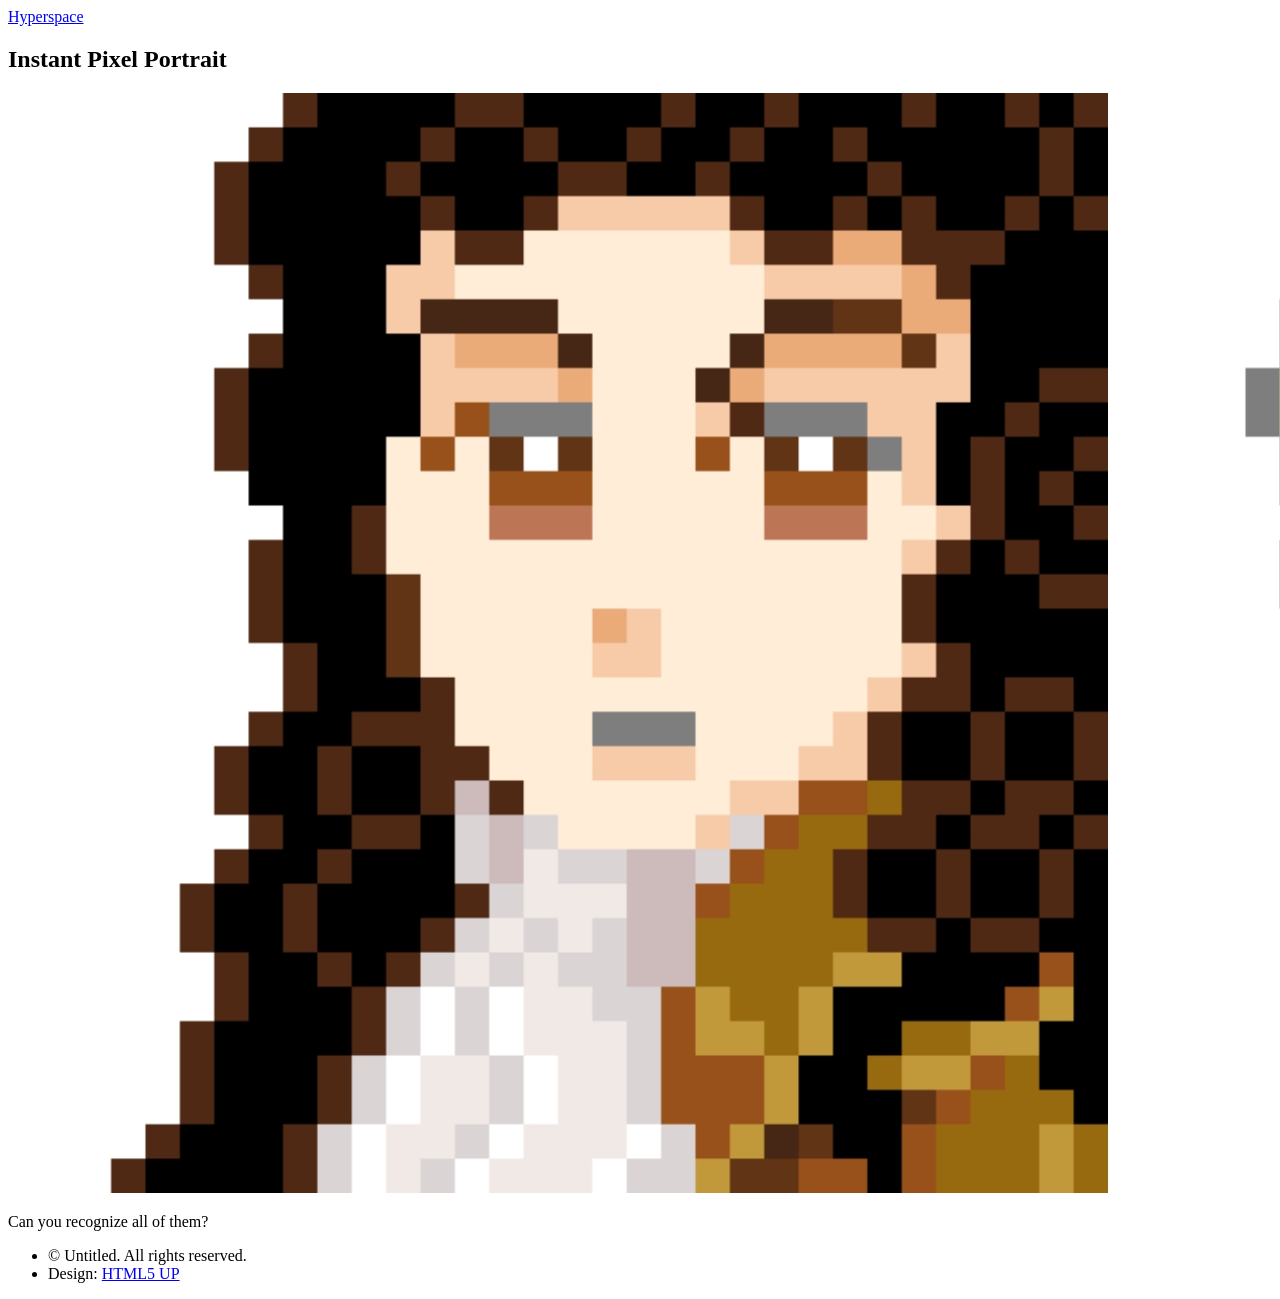
==== commit 56561b6e: "Add files via upload" ====
--- a/generic.html
+++ b/generic.html
@@ -17,13 +17,6 @@
 		<!-- Header -->
 			<header id="header">
 				<a href="index.html" class="title">Hyperspace</a>
-				<nav>
-					<ul>
-						<li><a href="index.html">Home</a></li>
-						<li><a href="generic.html" class="active">Generic</a></li>
-						<li><a href="elements.html">Elements</a></li>
-					</ul>
-				</nav>
 			</header>
 
 		<!-- Wrapper -->
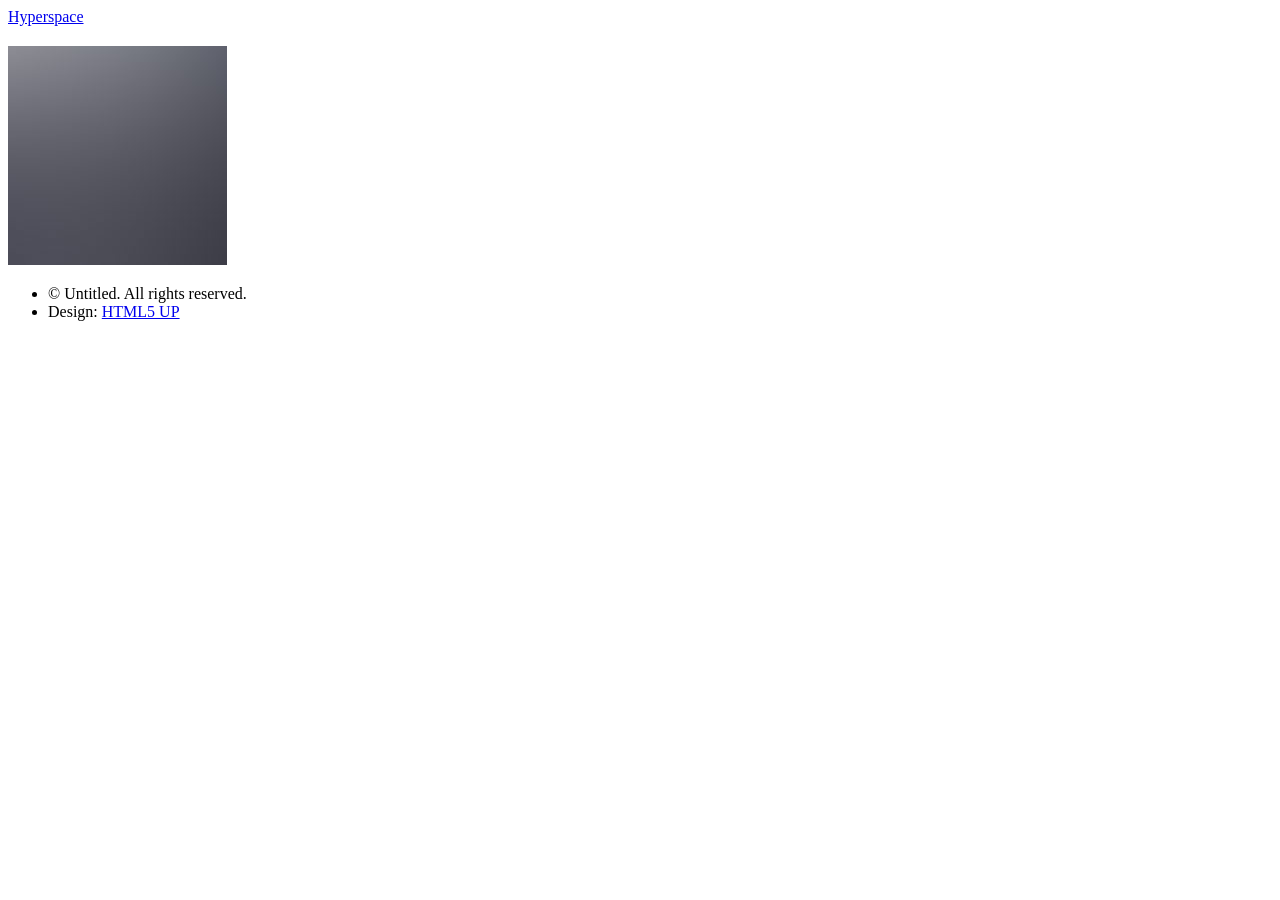
==== commit d567d479: "Add files via upload" ====
--- a/generic.html
+++ b/generic.html
@@ -25,9 +25,9 @@
 				<!-- Main -->
 					<section id="main" class="wrapper">
 						<div class="inner">
-							<h1 class="major">Instant Pixel Portrait</h1>
-							<span class="image fit"><img src="images/pic04.jpg" alt="" /></span>
-							<p>Can you recognize all of them?</p>
+							<h1 class="major"></h1>
+							<span class="image fit"><img src="images/pic05.jpg" alt="" /></span>
+							<p></p>
 						</div>
 					</section>
 
